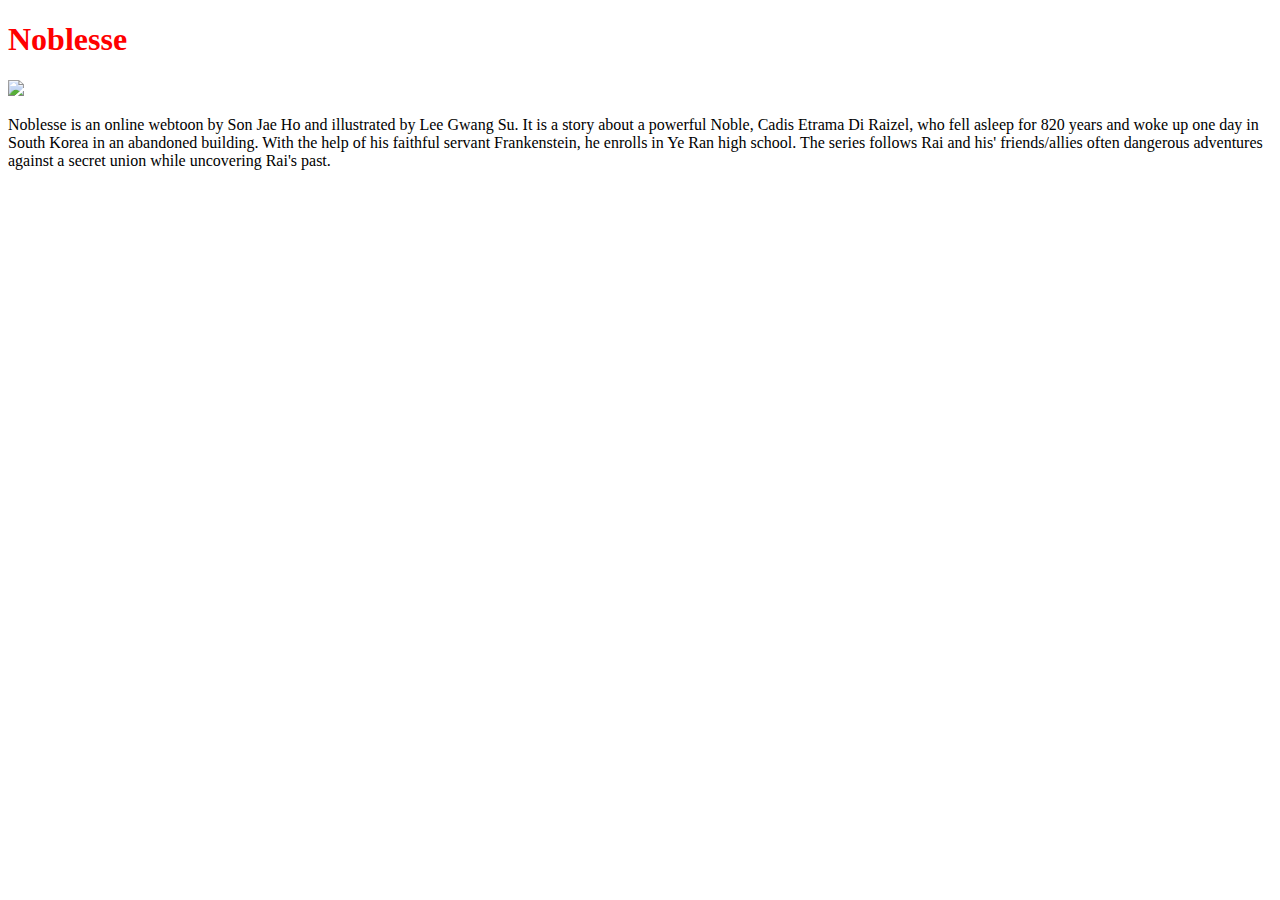
==== index.html @ c7cb3f70 "started" ====
<!DOCTYPE html>
<html lang="en">
  <head>
<meta charset="utf-8">
<link rel="stylesheet" href="style.css">
  </head>
  <body>
    <h1>Noblesse</h1>
  <img src="http://webtoons.static.naver.net/image/pc/promotion/noblesse/en_noblesse_ova_share.jpg?dt=2016020301" height="400">
  <p> Noblesse is an online webtoon by Son Jae Ho and illustrated by Lee Gwang Su. It is a story about a powerful Noble, Cadis Etrama Di Raizel, who fell asleep for 820 years and woke up one day in South Korea in an abandoned building. With the help of his faithful servant Frankenstein, he enrolls in Ye Ran high school. The series follows Rai and his' friends/allies often dangerous adventures against a secret union while uncovering Rai's past.</p>
  
  </body>
</html>
---- style.css ----
h1 {
  color: red;
}
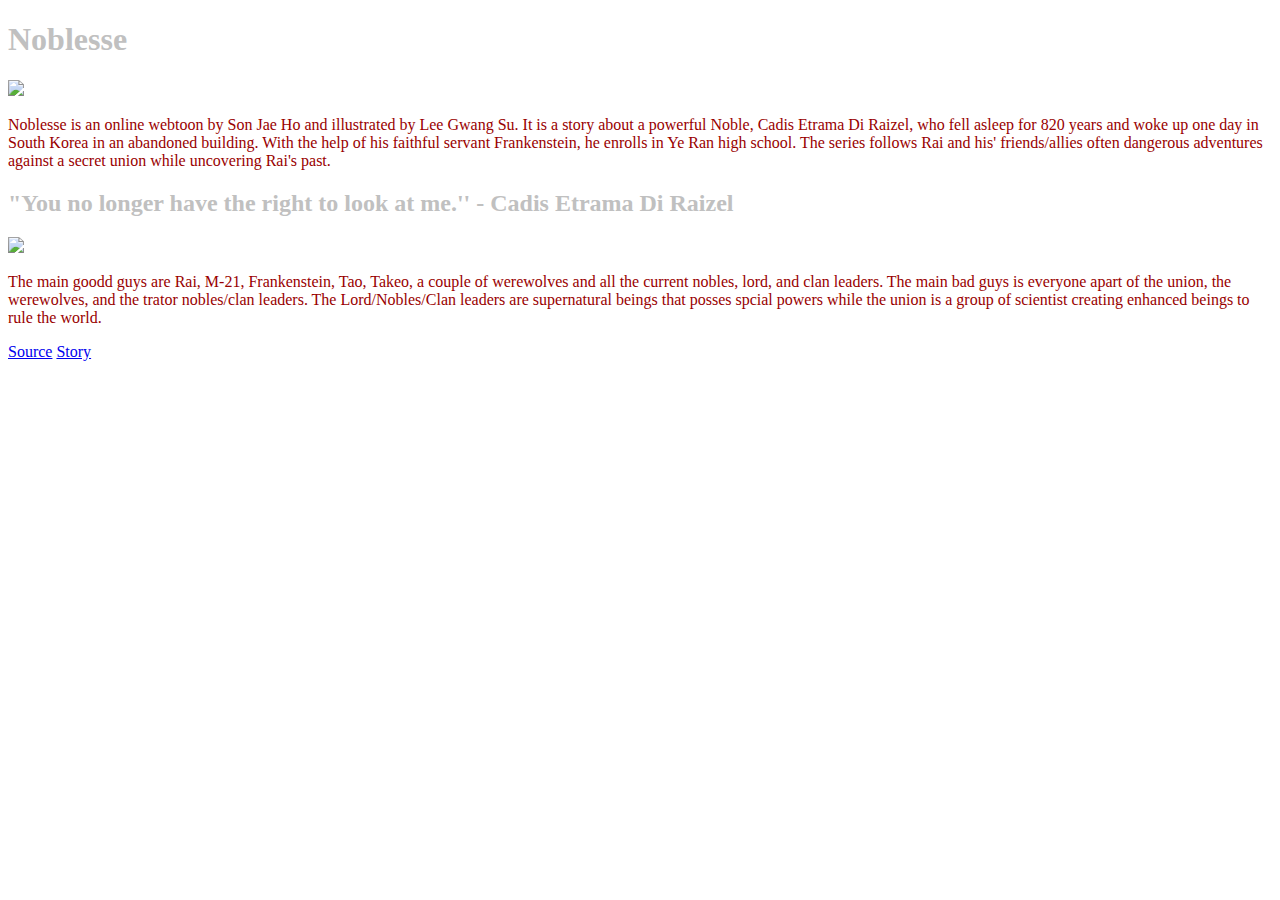
==== commit 1ccbc8c8: "Finishes page 1" ====
--- a/index.html
+++ b/index.html
@@ -8,6 +8,10 @@
     <h1>Noblesse</h1>
   <img src="http://webtoons.static.naver.net/image/pc/promotion/noblesse/en_noblesse_ova_share.jpg?dt=2016020301" height="400">
   <p> Noblesse is an online webtoon by Son Jae Ho and illustrated by Lee Gwang Su. It is a story about a powerful Noble, Cadis Etrama Di Raizel, who fell asleep for 820 years and woke up one day in South Korea in an abandoned building. With the help of his faithful servant Frankenstein, he enrolls in Ye Ran high school. The series follows Rai and his' friends/allies often dangerous adventures against a secret union while uncovering Rai's past.</p>
-  
-  </body>
+<h2>"You no longer have the right to look at me.'' - Cadis Etrama Di Raizel</h2>
+  <img src="http://pm1.narvii.com/6024/58b1acdd3eaad3691208de92f23e5a3a98fc5a0c_hq.jpg" height="400">
+  <p> The main goodd guys are Rai, M-21, Frankenstein, Tao, Takeo, a couple of werewolves and all the current nobles, lord, and clan leaders. The main bad guys is everyone apart of the union, the werewolves, and the trator nobles/clan leaders. The Lord/Nobles/Clan leaders are supernatural beings that posses spcial powers while the union is a group of scientist creating enhanced beings to rule the world.</p>
+  <a href="http://noblesse.wikia.com/wiki/Noblesse_Wiki">Source</a>
+  <a href="http://www.webtoons.com/en/fantasy/noblesse/list?title_no=87">Story</a>
+    </body>
 </html>
--- a/style.css
+++ b/style.css
@@ -1,3 +1,9 @@
 h1 {
-  color: red;
+  color: #c0c0c0;
 }
+p{
+  color: #990000;
+}
+h2{
+ color: #c0c0c0;
+}
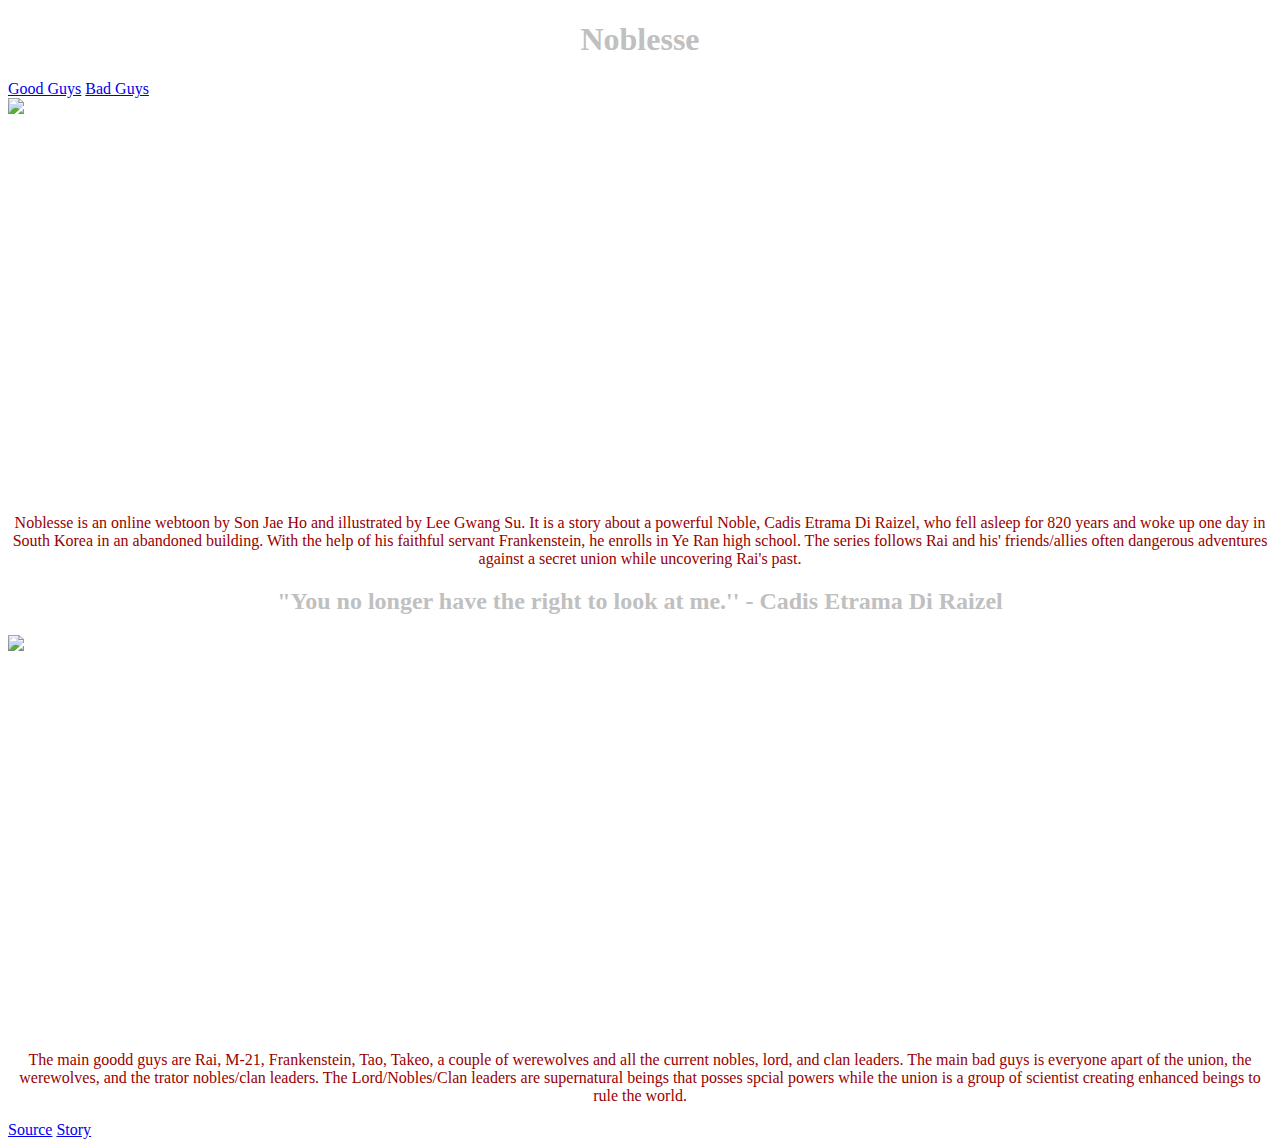
==== commit 4ba4ac72: "Finished Page 2 (The Good Guys)" ====
--- a/index.html
+++ b/index.html
@@ -6,6 +6,10 @@
   </head>
   <body>
     <h1>Noblesse</h1>
+  </nav>
+      <a href="GoodGuys.html">Good Guys</a>
+      <a href="BadGuys.html">Bad Guys</a>
+      <nav>
   <img src="http://webtoons.static.naver.net/image/pc/promotion/noblesse/en_noblesse_ova_share.jpg?dt=2016020301" height="400">
   <p> Noblesse is an online webtoon by Son Jae Ho and illustrated by Lee Gwang Su. It is a story about a powerful Noble, Cadis Etrama Di Raizel, who fell asleep for 820 years and woke up one day in South Korea in an abandoned building. With the help of his faithful servant Frankenstein, he enrolls in Ye Ran high school. The series follows Rai and his' friends/allies often dangerous adventures against a secret union while uncovering Rai's past.</p>
 <h2>"You no longer have the right to look at me.'' - Cadis Etrama Di Raizel</h2>
--- a/style.css
+++ b/style.css
@@ -1,9 +1,21 @@
 h1 {
   color: #c0c0c0;
+  text-align: center;
 }
 p{
   color: #990000;
+  text-align: center;
 }
 h2{
  color: #c0c0c0;
+ text-align: center;
 }
+img{
+  display: block;
+   margin-left: auto;
+   margin-right: auto;
+}
+h3{
+  color:#800000;
+  text-align: center;
+}
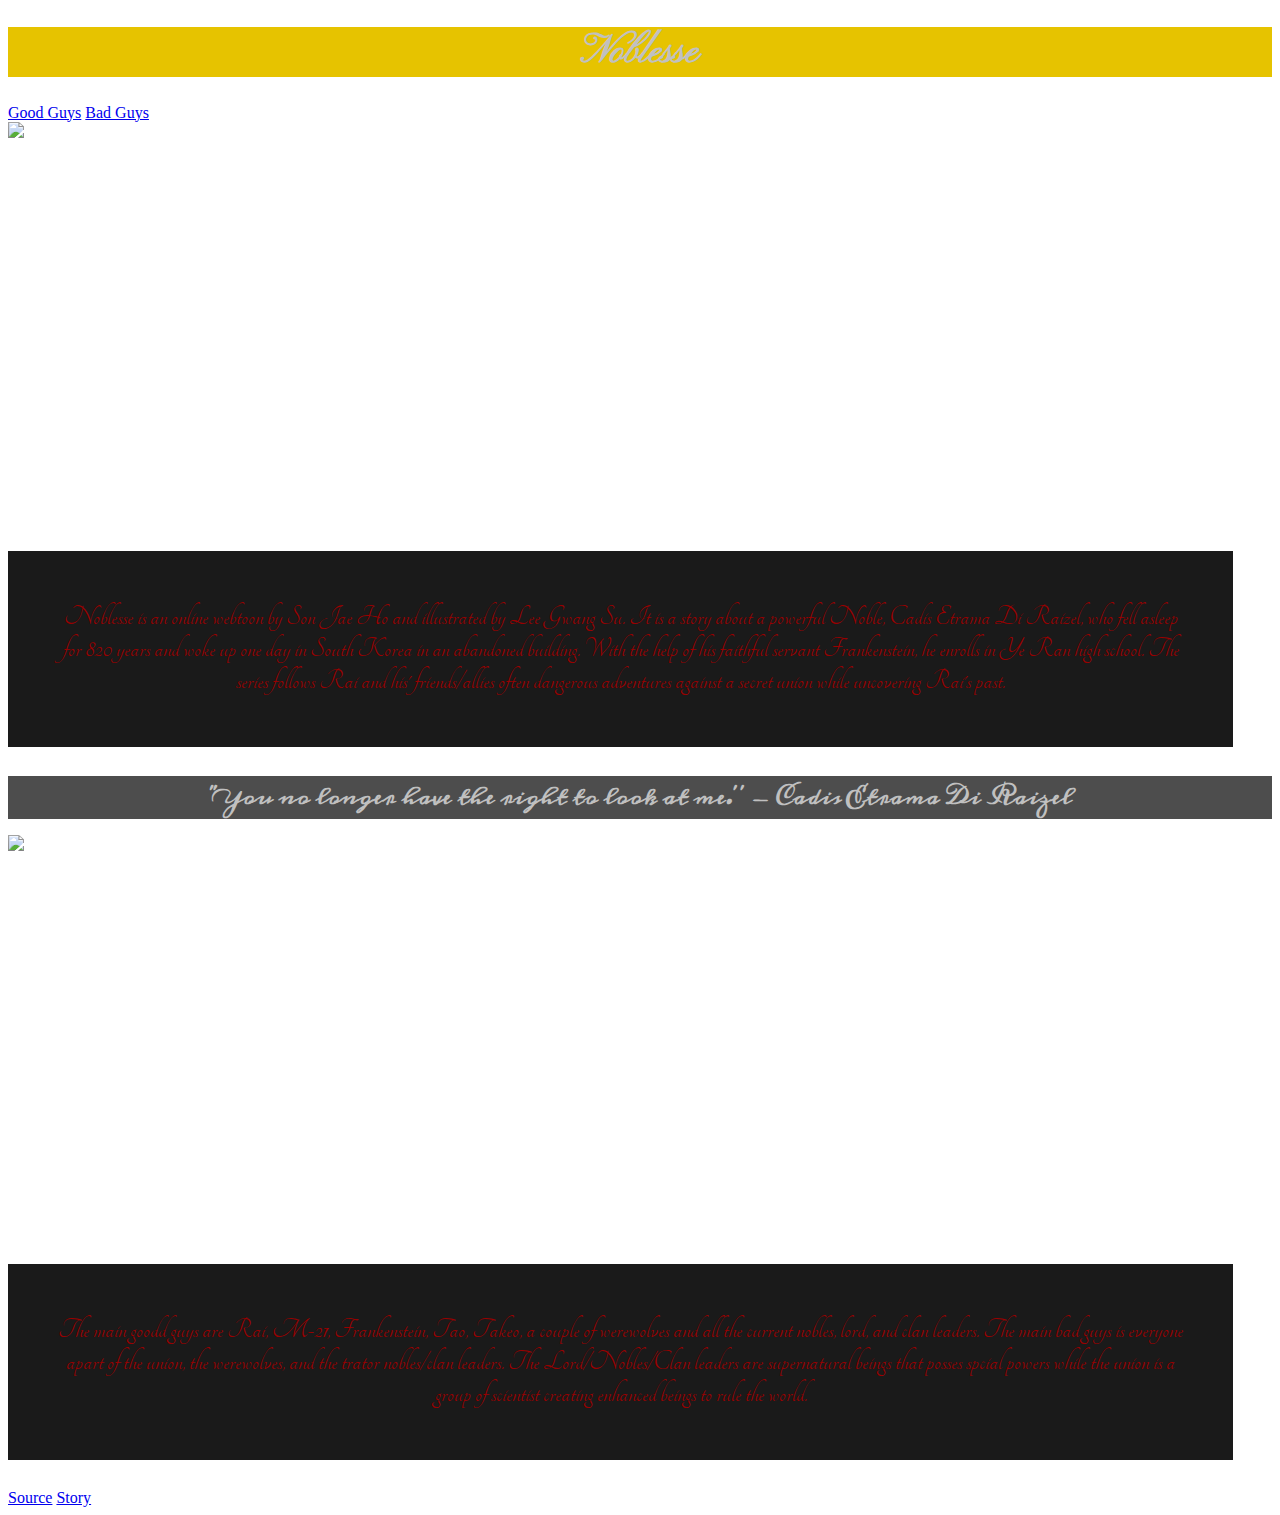
==== commit 8ed9e11b: "finished" ====
--- a/index.html
+++ b/index.html
@@ -11,11 +11,14 @@
       <a href="BadGuys.html">Bad Guys</a>
       <nav>
   <img src="http://webtoons.static.naver.net/image/pc/promotion/noblesse/en_noblesse_ova_share.jpg?dt=2016020301" height="400">
+<div id="Cen">
   <p> Noblesse is an online webtoon by Son Jae Ho and illustrated by Lee Gwang Su. It is a story about a powerful Noble, Cadis Etrama Di Raizel, who fell asleep for 820 years and woke up one day in South Korea in an abandoned building. With the help of his faithful servant Frankenstein, he enrolls in Ye Ran high school. The series follows Rai and his' friends/allies often dangerous adventures against a secret union while uncovering Rai's past.</p>
+</div>
 <h2>"You no longer have the right to look at me.'' - Cadis Etrama Di Raizel</h2>
   <img src="http://pm1.narvii.com/6024/58b1acdd3eaad3691208de92f23e5a3a98fc5a0c_hq.jpg" height="400">
   <p> The main goodd guys are Rai, M-21, Frankenstein, Tao, Takeo, a couple of werewolves and all the current nobles, lord, and clan leaders. The main bad guys is everyone apart of the union, the werewolves, and the trator nobles/clan leaders. The Lord/Nobles/Clan leaders are supernatural beings that posses spcial powers while the union is a group of scientist creating enhanced beings to rule the world.</p>
   <a href="http://noblesse.wikia.com/wiki/Noblesse_Wiki">Source</a>
   <a href="http://www.webtoons.com/en/fantasy/noblesse/list?title_no=87">Story</a>
+
     </body>
 </html>
--- a/style.css
+++ b/style.css
@@ -1,21 +1,38 @@
+@import 'https://fonts.googleapis.com/css?family=Kristi|Meddon|Pinyon+Script|Tangerine';
 h1 {
   color: #c0c0c0;
   text-align: center;
+  background-color: #e6c300;
+  font-family: 'Pinyon Script', cursive;
+  font-size: 40px;
 }
 p{
   color: #990000;
   text-align: center;
+  background-color: #1a1a1a;
+  border: 300px #e60000;
+padding: 50px;
+width: 1125px;
+font-family: 'Tangerine', cursive;
+font-size: 29px;
 }
 h2{
  color: #c0c0c0;
  text-align: center;
+ background-color: #4d4d4d;
+ font-family: 'Meddon', cursive;
+ font-size: 20px;
 }
 img{
   display: block;
    margin-left: auto;
    margin-right: auto;
+
 }
 h3{
   color:#800000;
   text-align: center;
+  background-color: #000000;
+  font-family: 'Kristi', cursive;
+  font-size: 40px;
 }
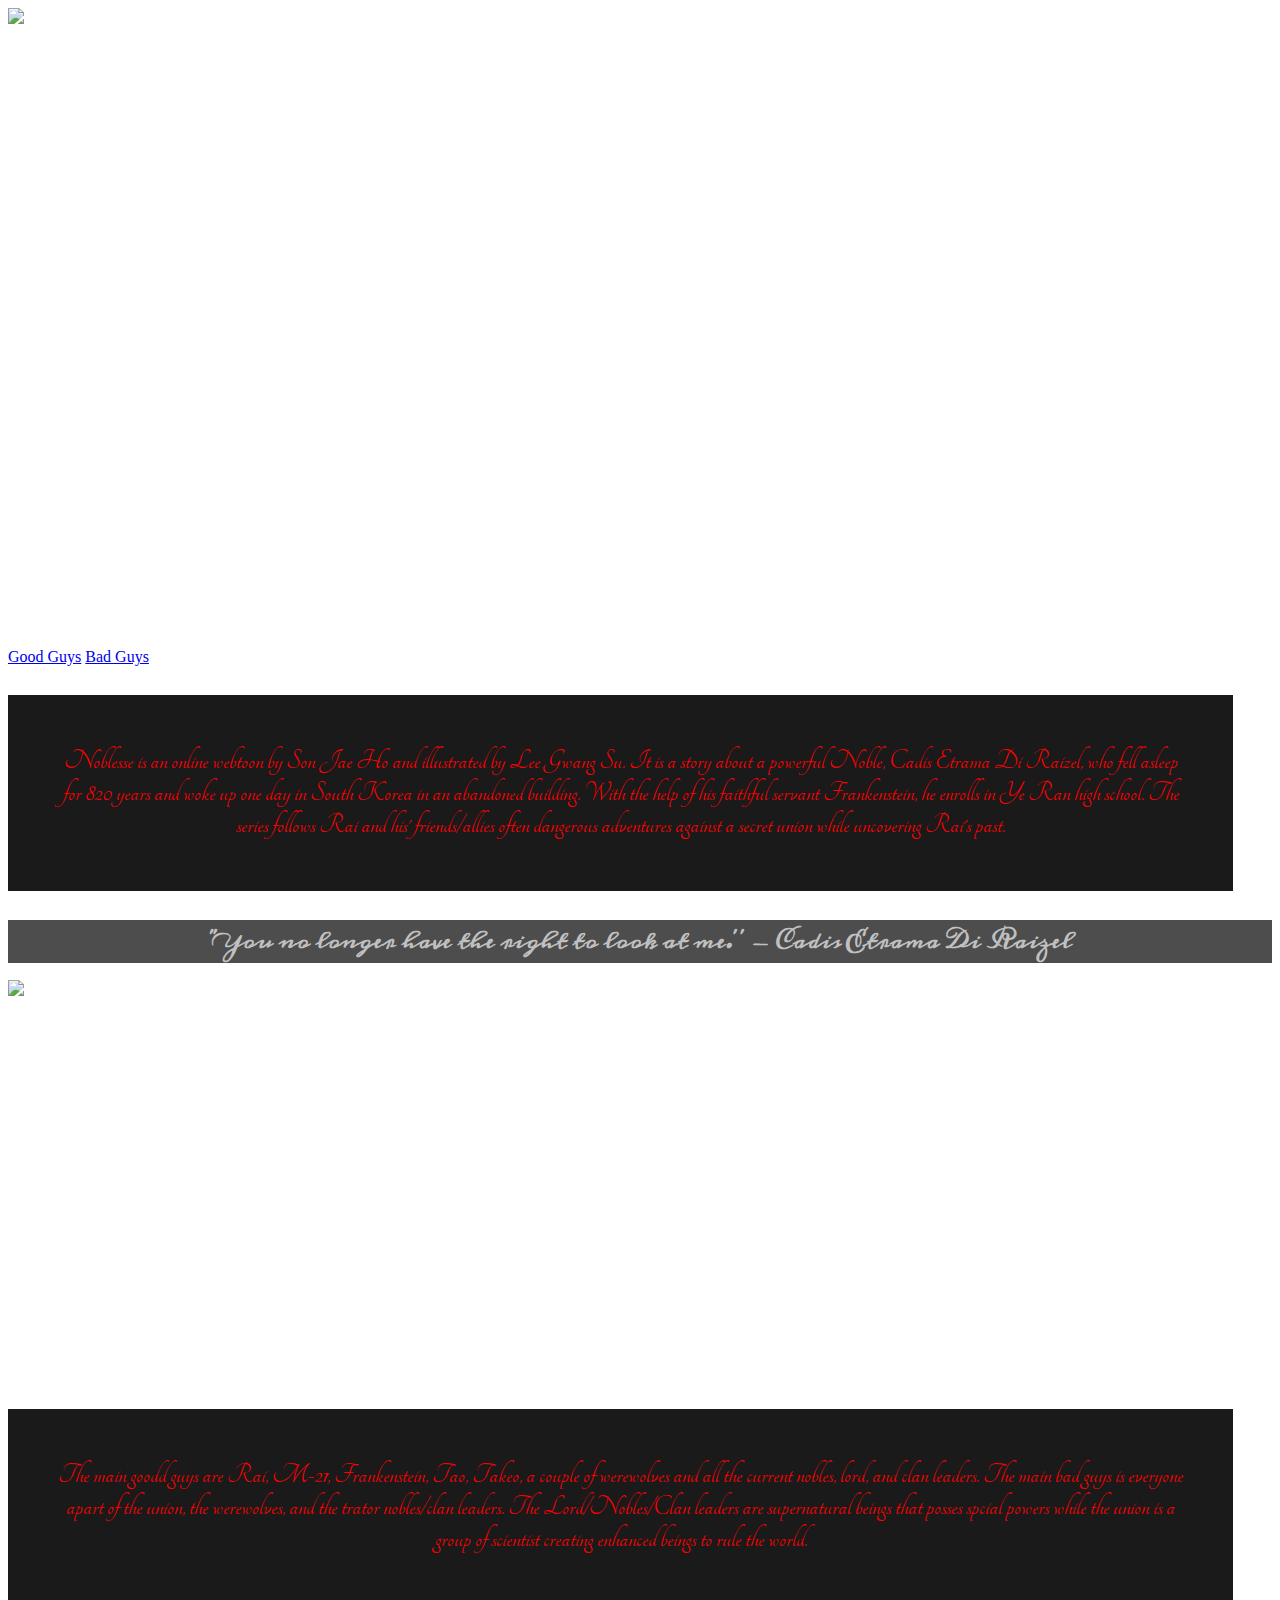
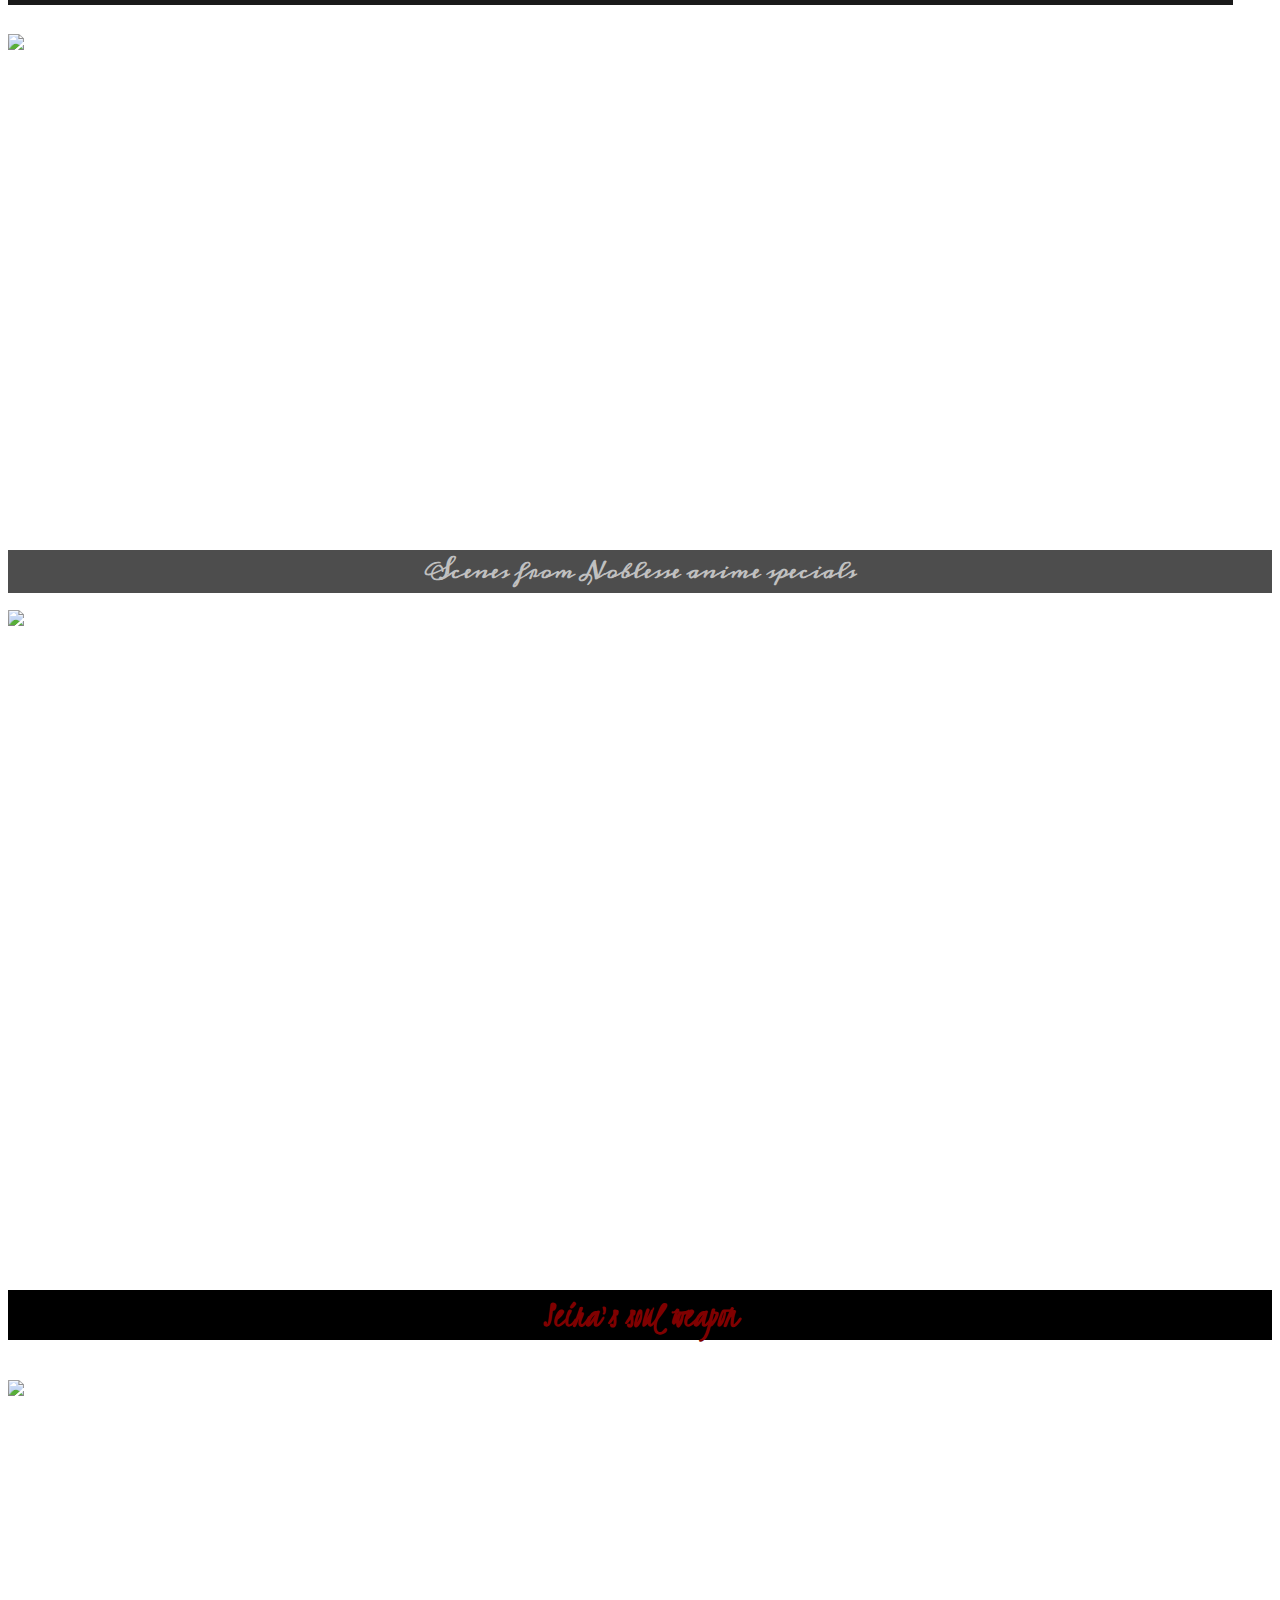
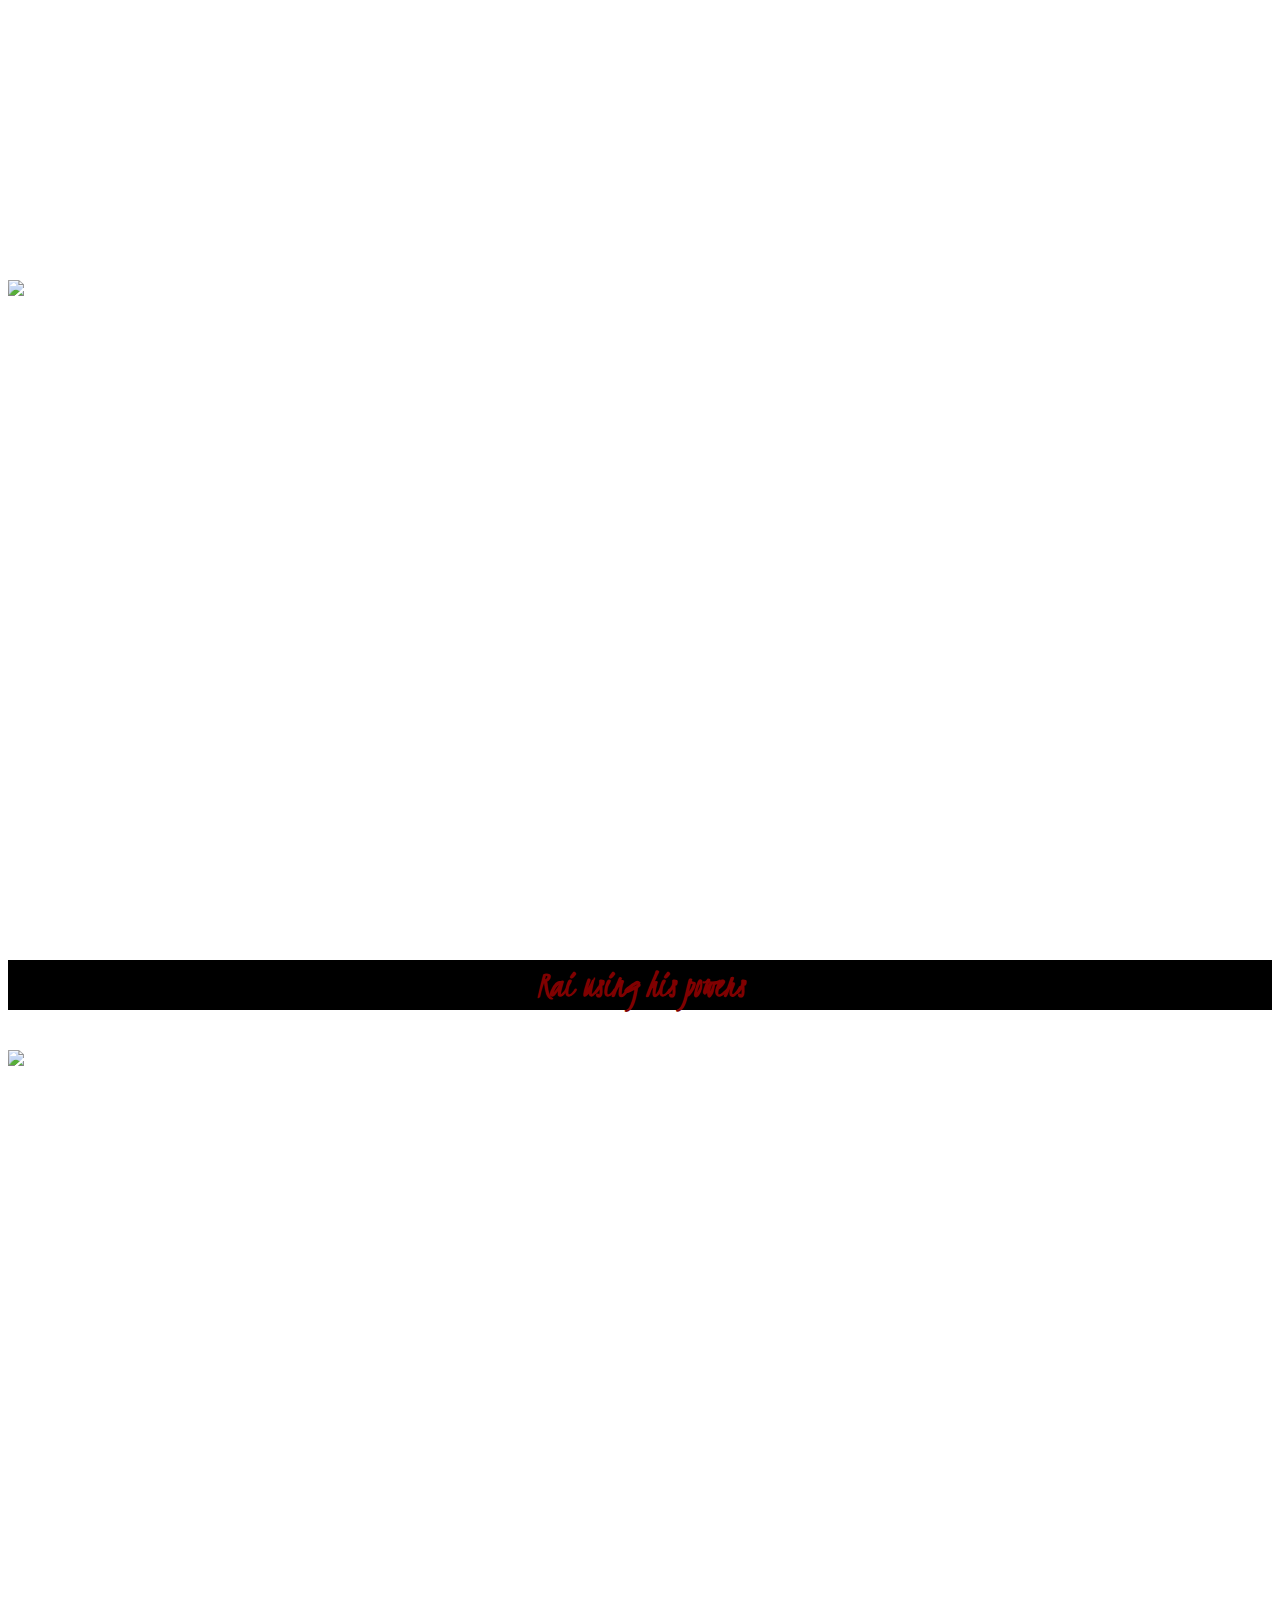
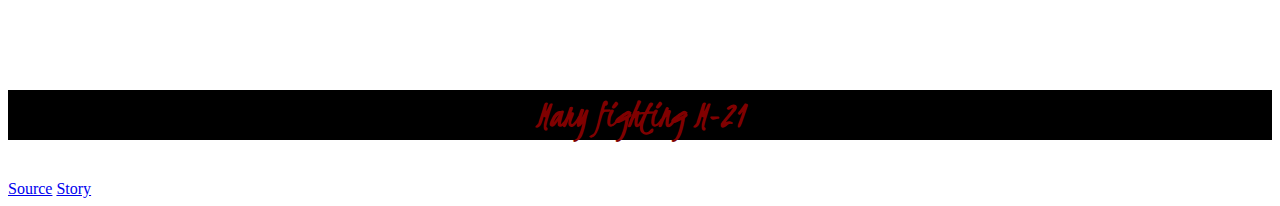
==== commit 566d5228: "Editing" ====
--- a/index.html
+++ b/index.html
@@ -5,20 +5,27 @@
 <link rel="stylesheet" href="style.css">
   </head>
   <body>
-    <h1>Noblesse</h1>
+    <img src="https://myanimelist.cdn-dena.com/s/common/uploaded_files/1455171870-74365575d331388eb75c459b0d75927e.gif" height="640">
   </nav>
       <a href="GoodGuys.html">Good Guys</a>
-      <a href="BadGuys.html">Bad Guys</a>
-      <nav>
-  <img src="http://webtoons.static.naver.net/image/pc/promotion/noblesse/en_noblesse_ova_share.jpg?dt=2016020301" height="400">
+      <a href="BadGuys.html">Bad Guys</a>      <nav>
+
 <div id="Cen">
   <p> Noblesse is an online webtoon by Son Jae Ho and illustrated by Lee Gwang Su. It is a story about a powerful Noble, Cadis Etrama Di Raizel, who fell asleep for 820 years and woke up one day in South Korea in an abandoned building. With the help of his faithful servant Frankenstein, he enrolls in Ye Ran high school. The series follows Rai and his' friends/allies often dangerous adventures against a secret union while uncovering Rai's past.</p>
 </div>
 <h2>"You no longer have the right to look at me.'' - Cadis Etrama Di Raizel</h2>
   <img src="http://pm1.narvii.com/6024/58b1acdd3eaad3691208de92f23e5a3a98fc5a0c_hq.jpg" height="400">
   <p> The main goodd guys are Rai, M-21, Frankenstein, Tao, Takeo, a couple of werewolves and all the current nobles, lord, and clan leaders. The main bad guys is everyone apart of the union, the werewolves, and the trator nobles/clan leaders. The Lord/Nobles/Clan leaders are supernatural beings that posses spcial powers while the union is a group of scientist creating enhanced beings to rule the world.</p>
+<img src="http://data.whicdn.com/images/223385326/large.gif" height="500">
+<h2>Scenes from Noblesse anime specials</h2>
+  <img src="http://cloud-3.steamusercontent.com/ugc/278471138320727235/49FBE9D94543DFF3067184989310FBE88E2F5840/" height="640">
+  <h3>Seira's soul weapon</h3>
+  <img src="http://data.whicdn.com/images/223385314/large.gif" height="500">
+  <img src="http://data.whicdn.com/images/210843057/large.gif" height="640">
+  <h3>Rai using his powers</h3>
+  <img src="http://data.whicdn.com/images/223925641/large.gif" height="600">
+  <h3>Mary fighting M-21</h3>
   <a href="http://noblesse.wikia.com/wiki/Noblesse_Wiki">Source</a>
   <a href="http://www.webtoons.com/en/fantasy/noblesse/list?title_no=87">Story</a>
-
     </body>
 </html>
--- a/style.css
+++ b/style.css
@@ -7,7 +7,7 @@
   font-size: 40px;
 }
 p{
-  color: #990000;
+  color: #ff0000;
   text-align: center;
   background-color: #1a1a1a;
   border: 300px #e60000;
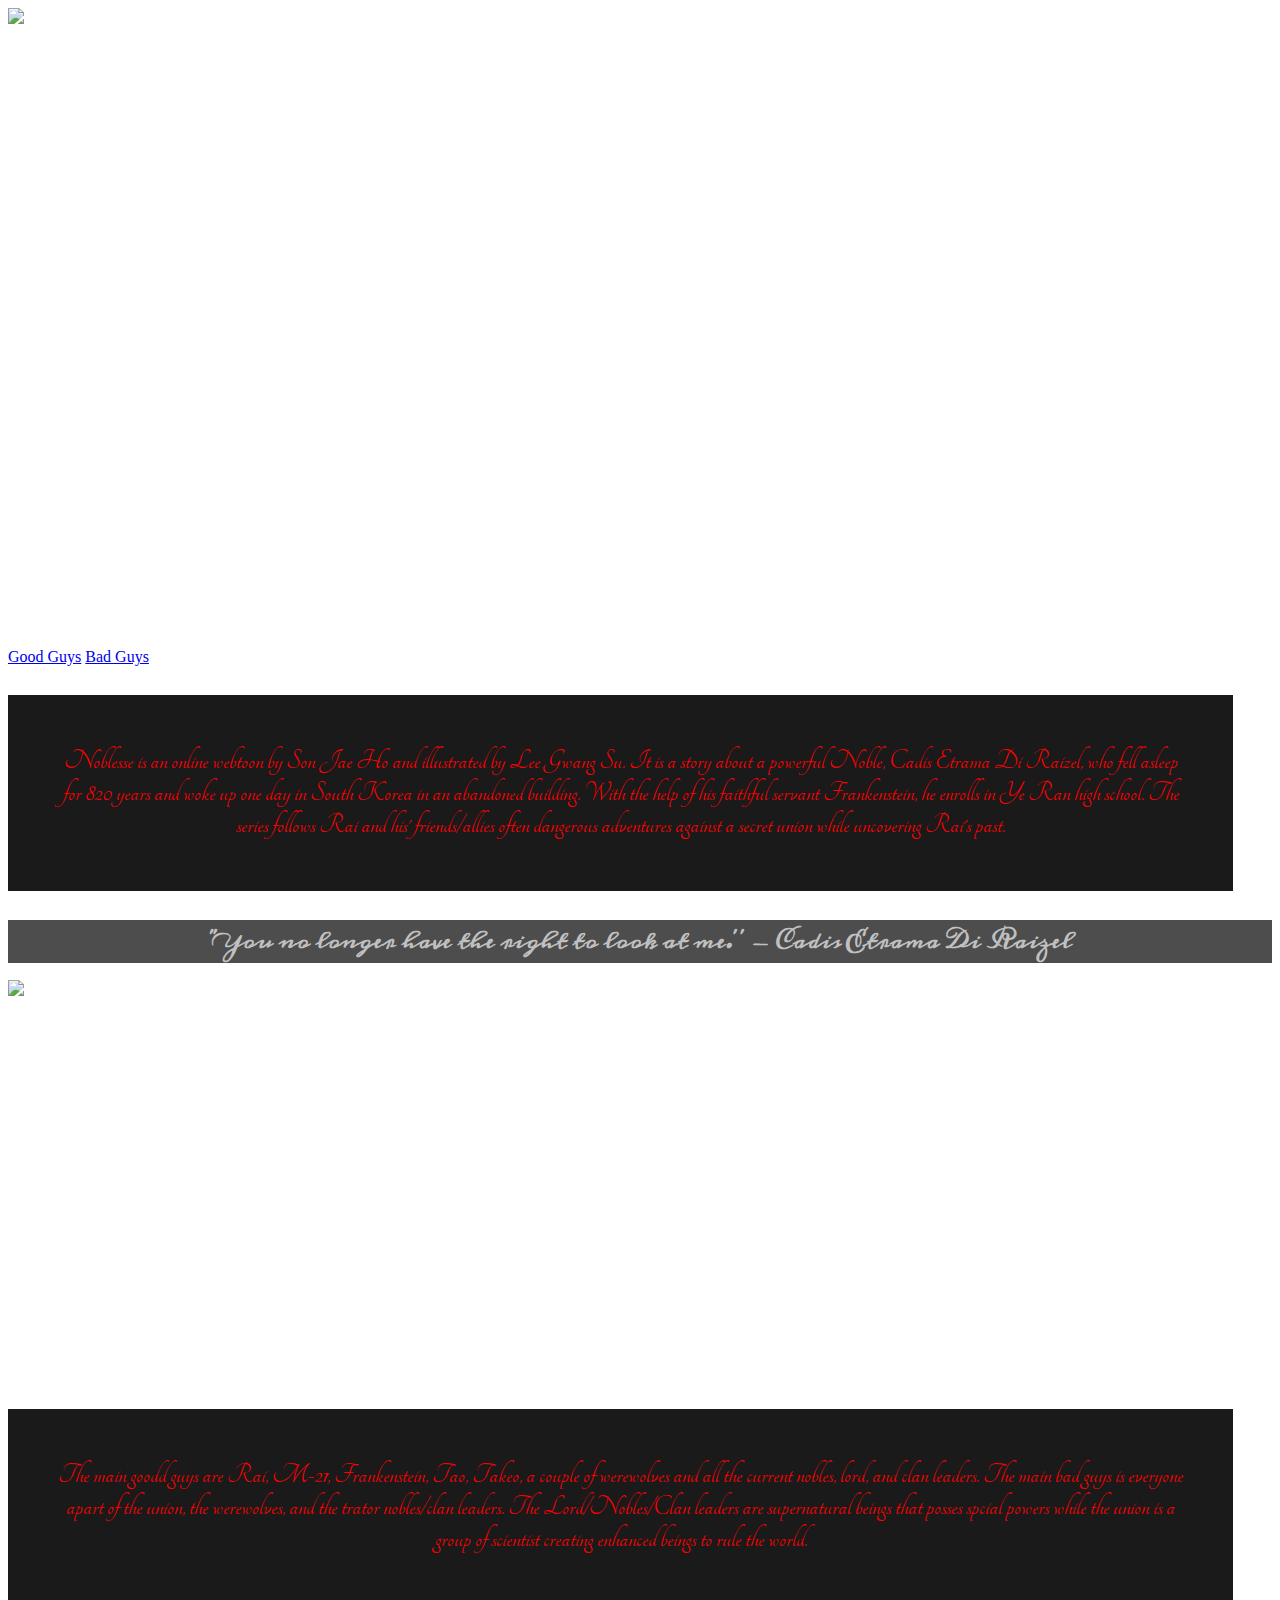
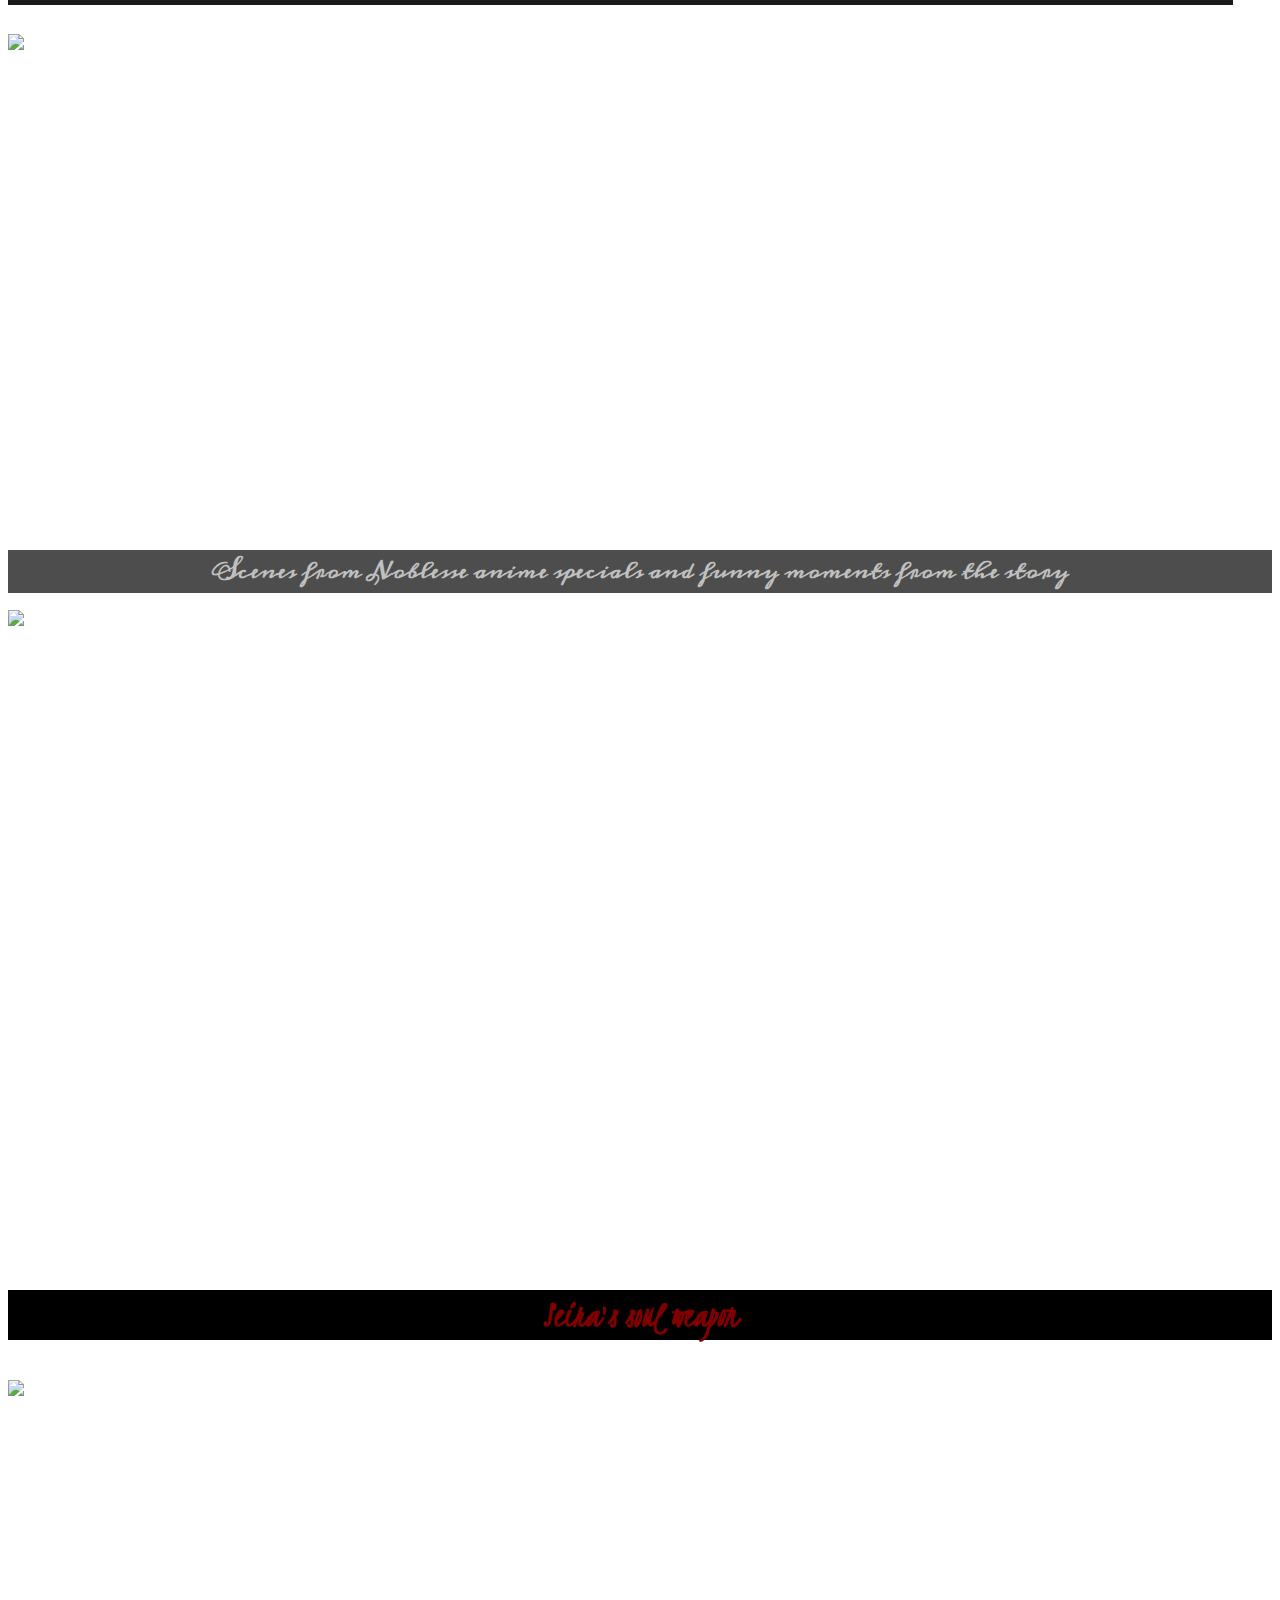
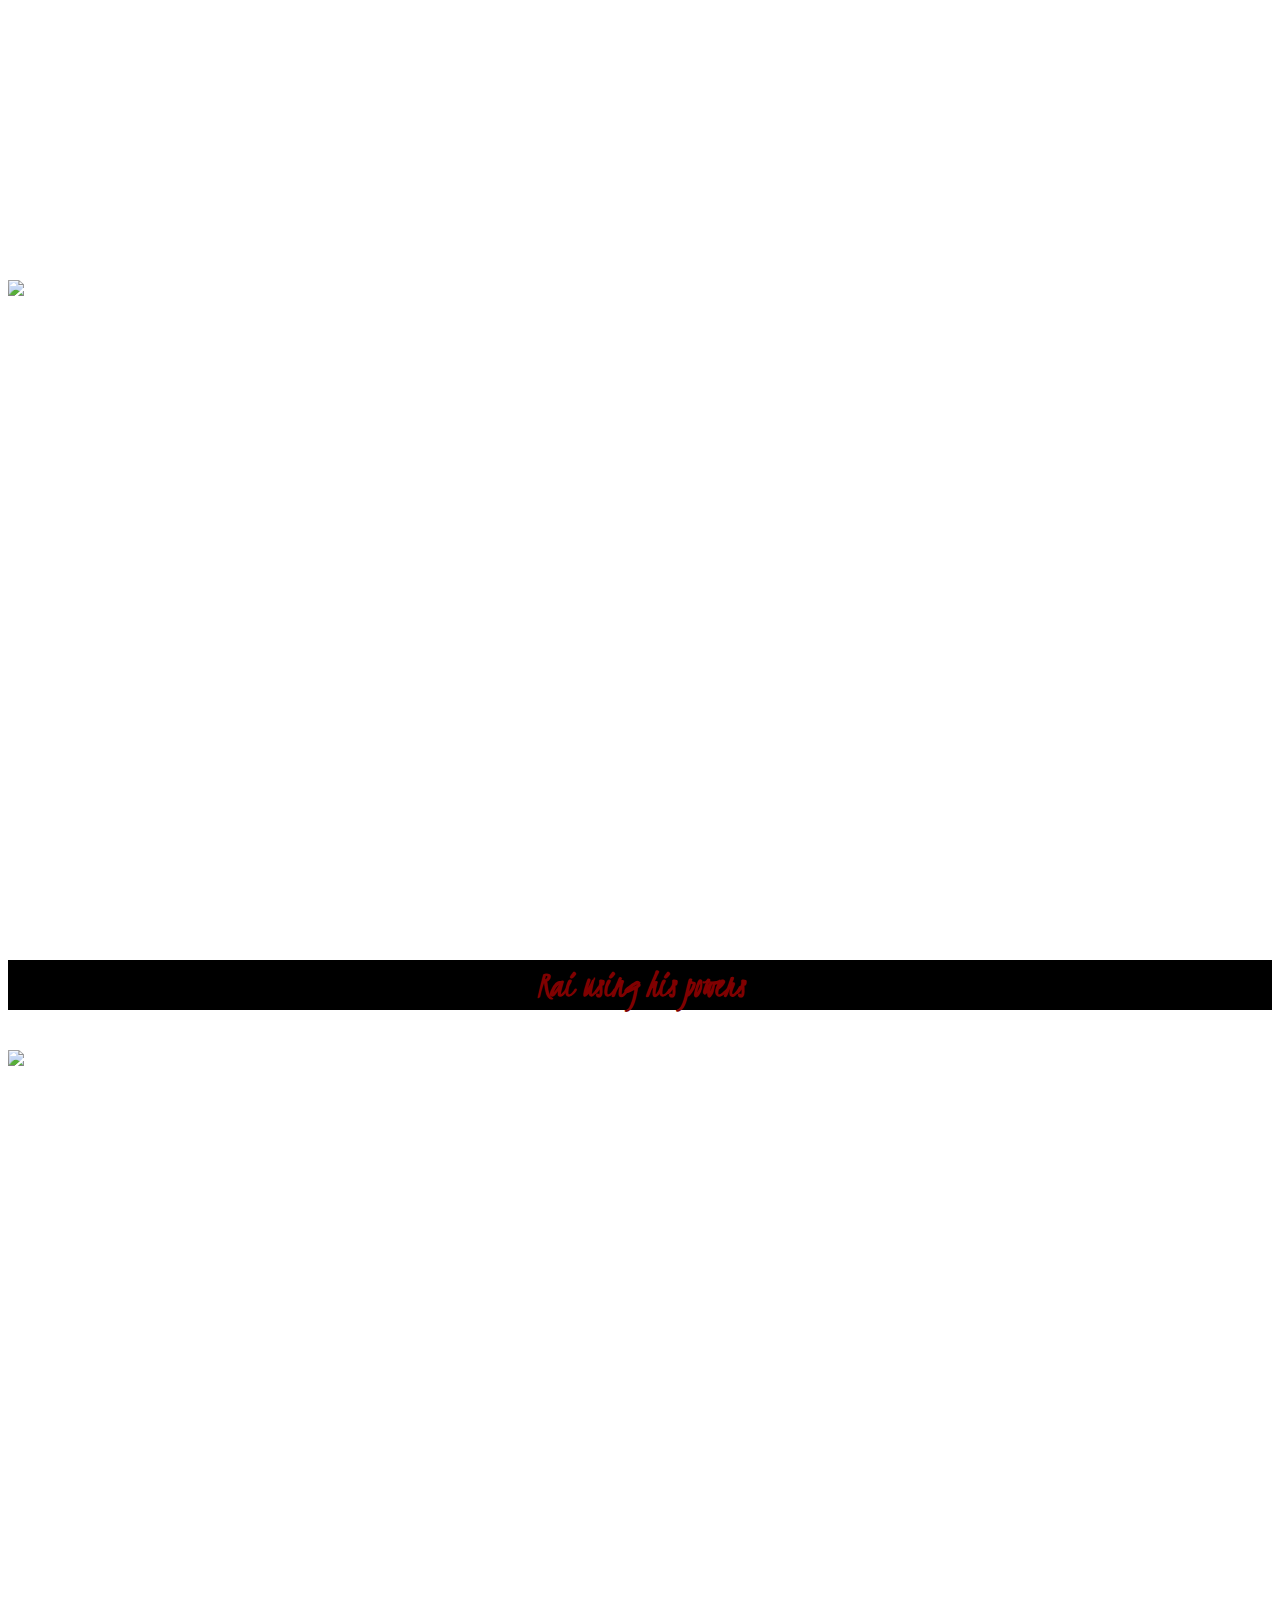
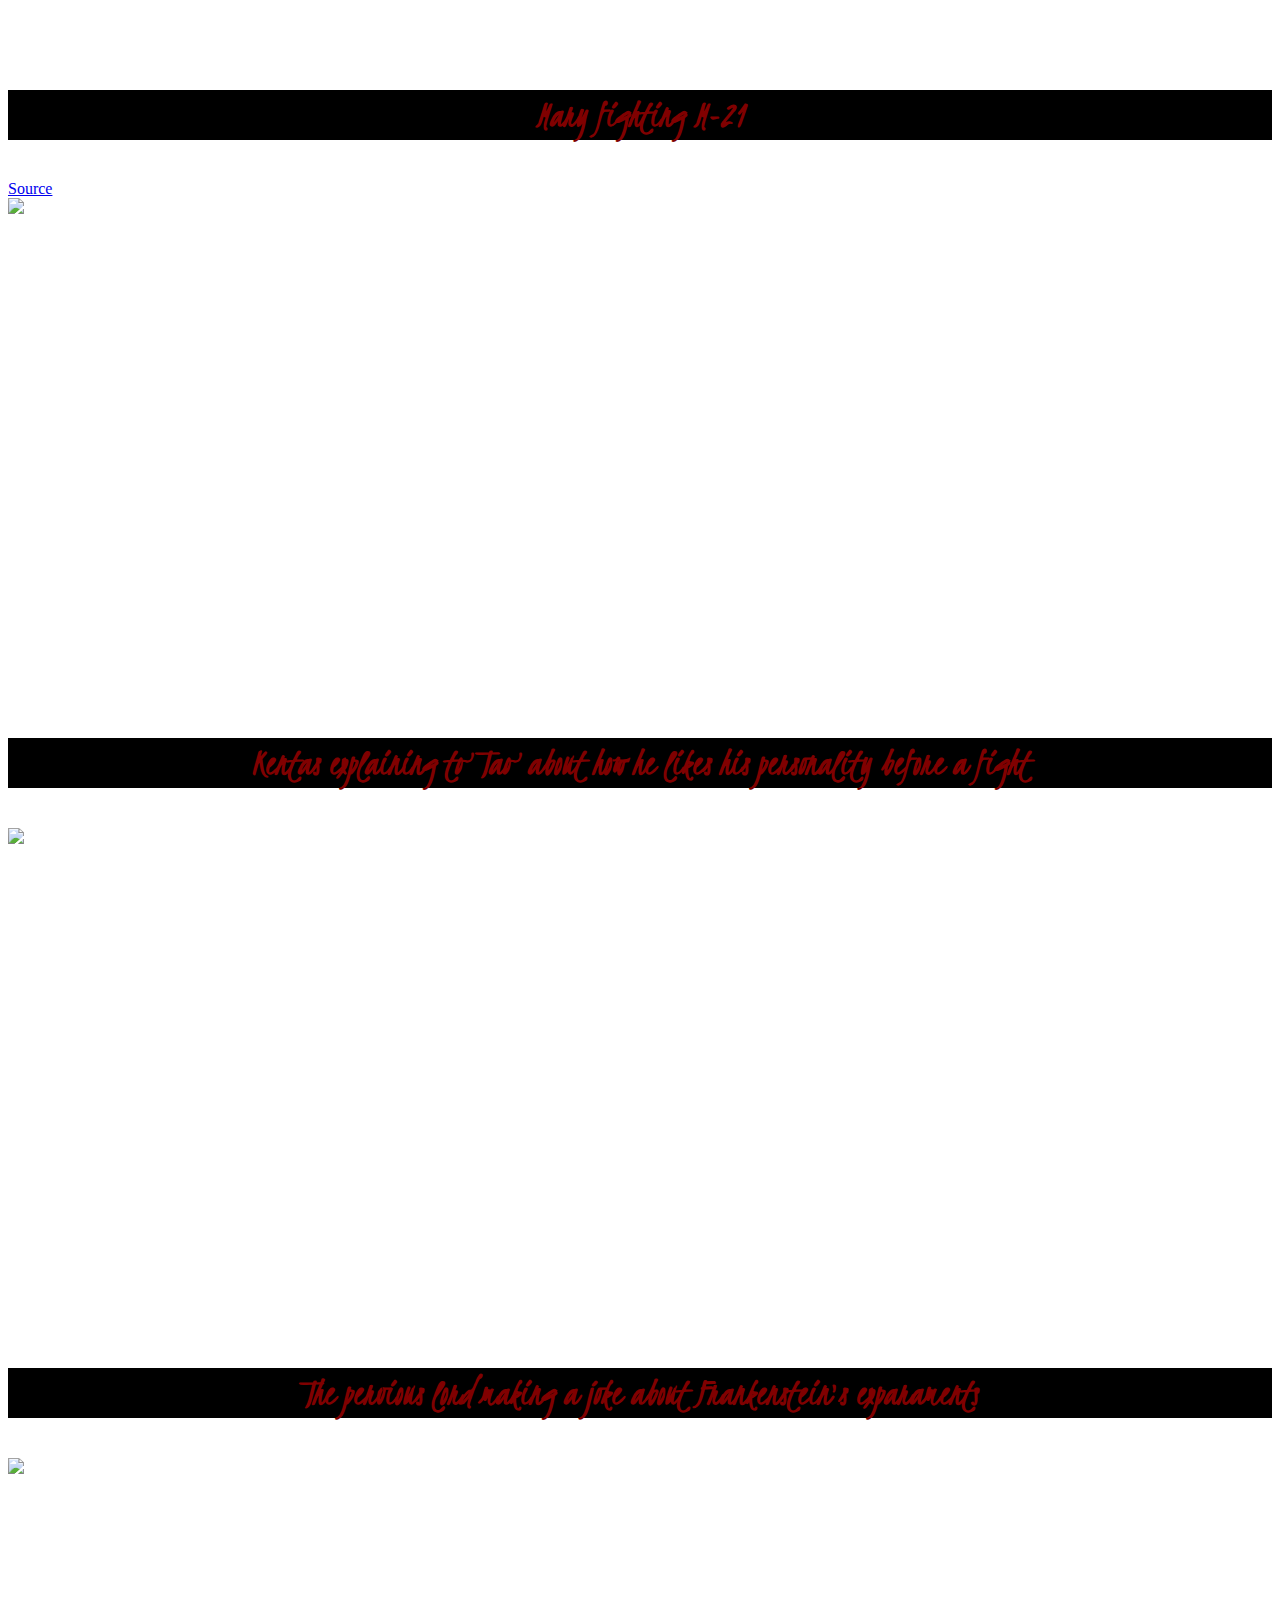
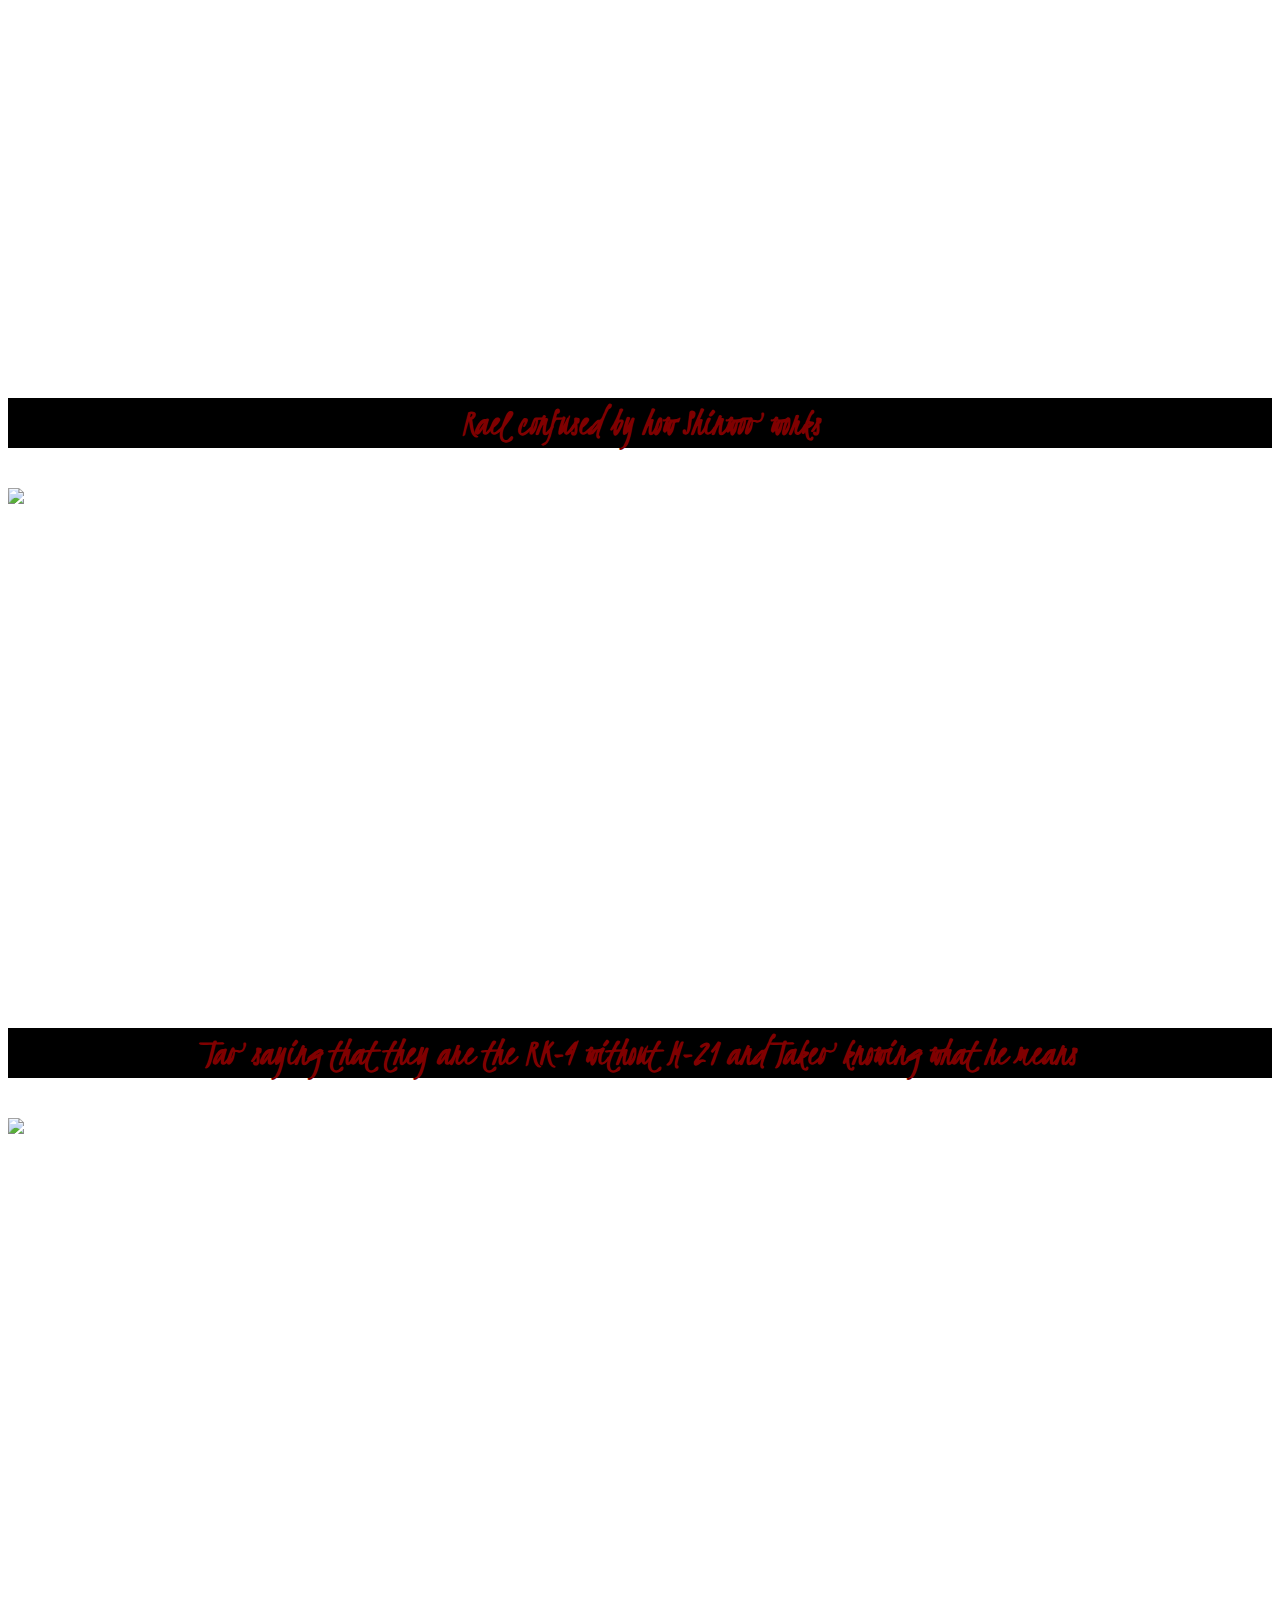
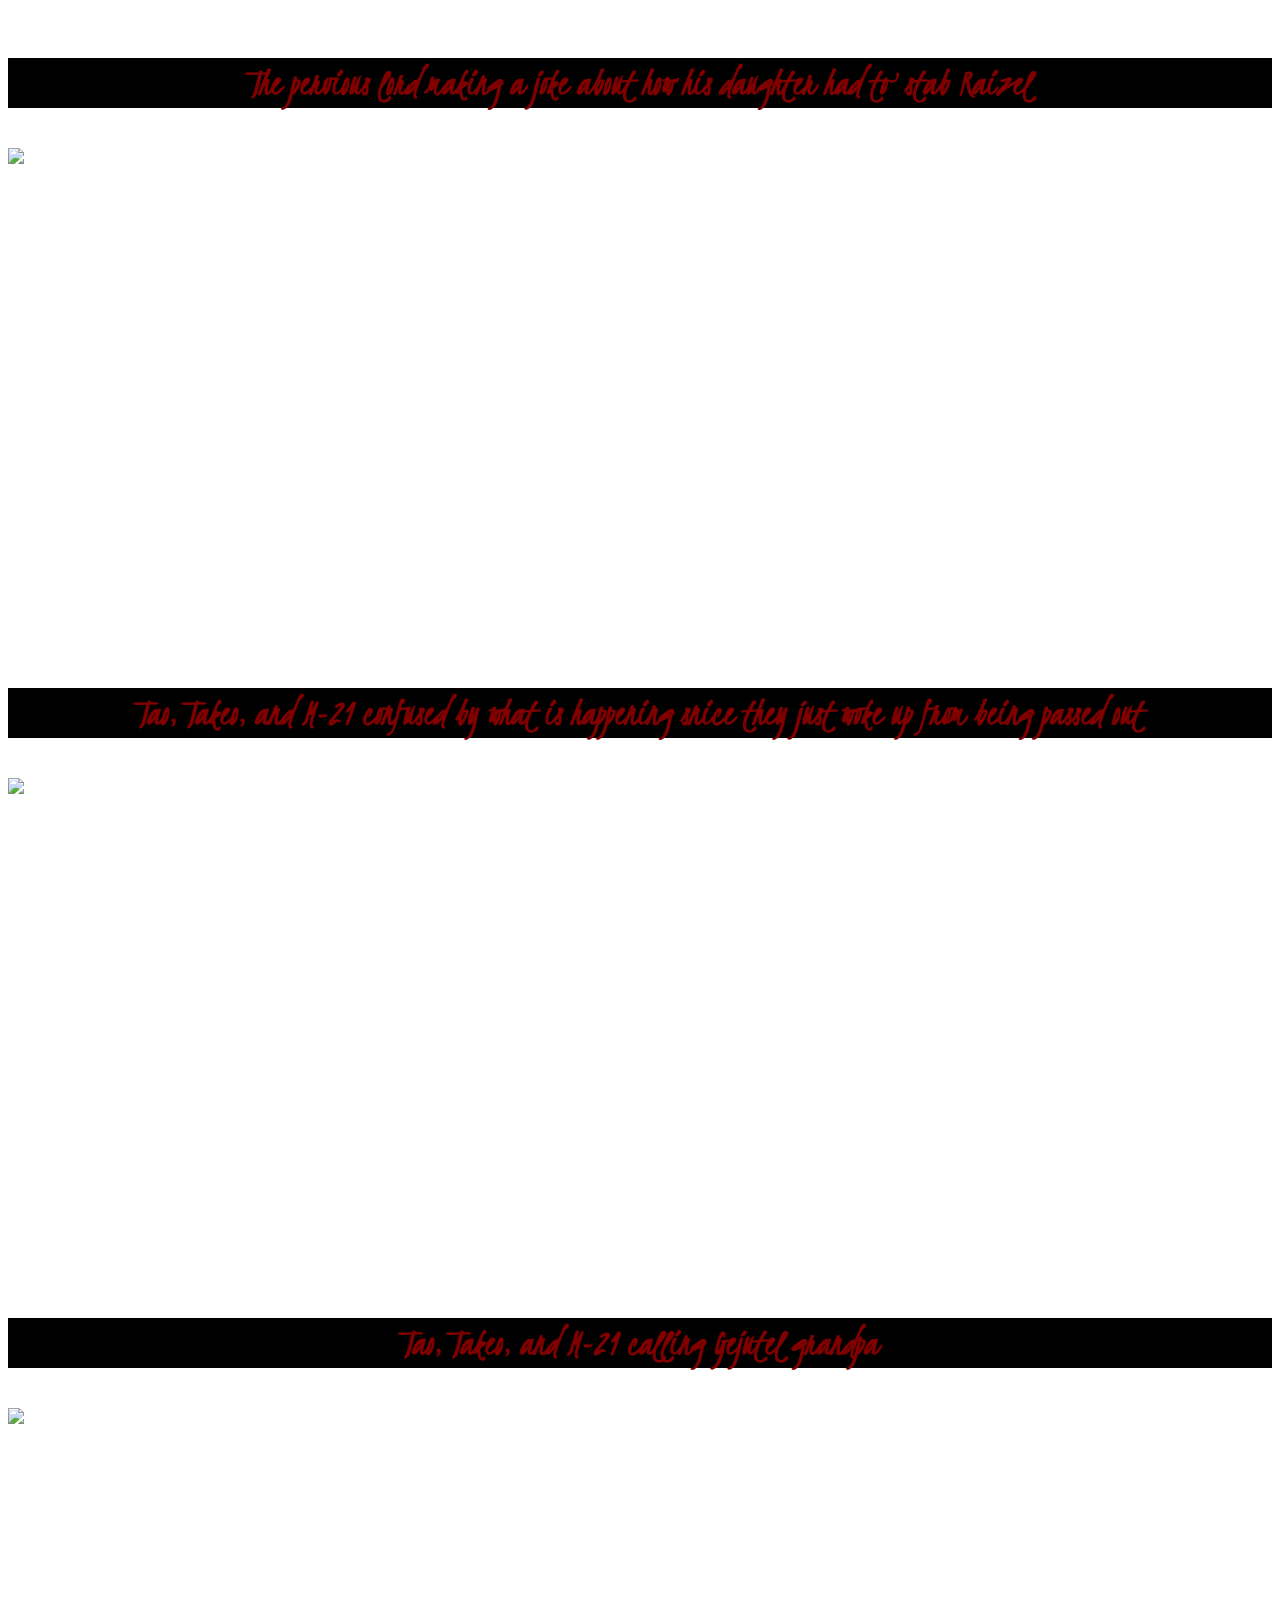
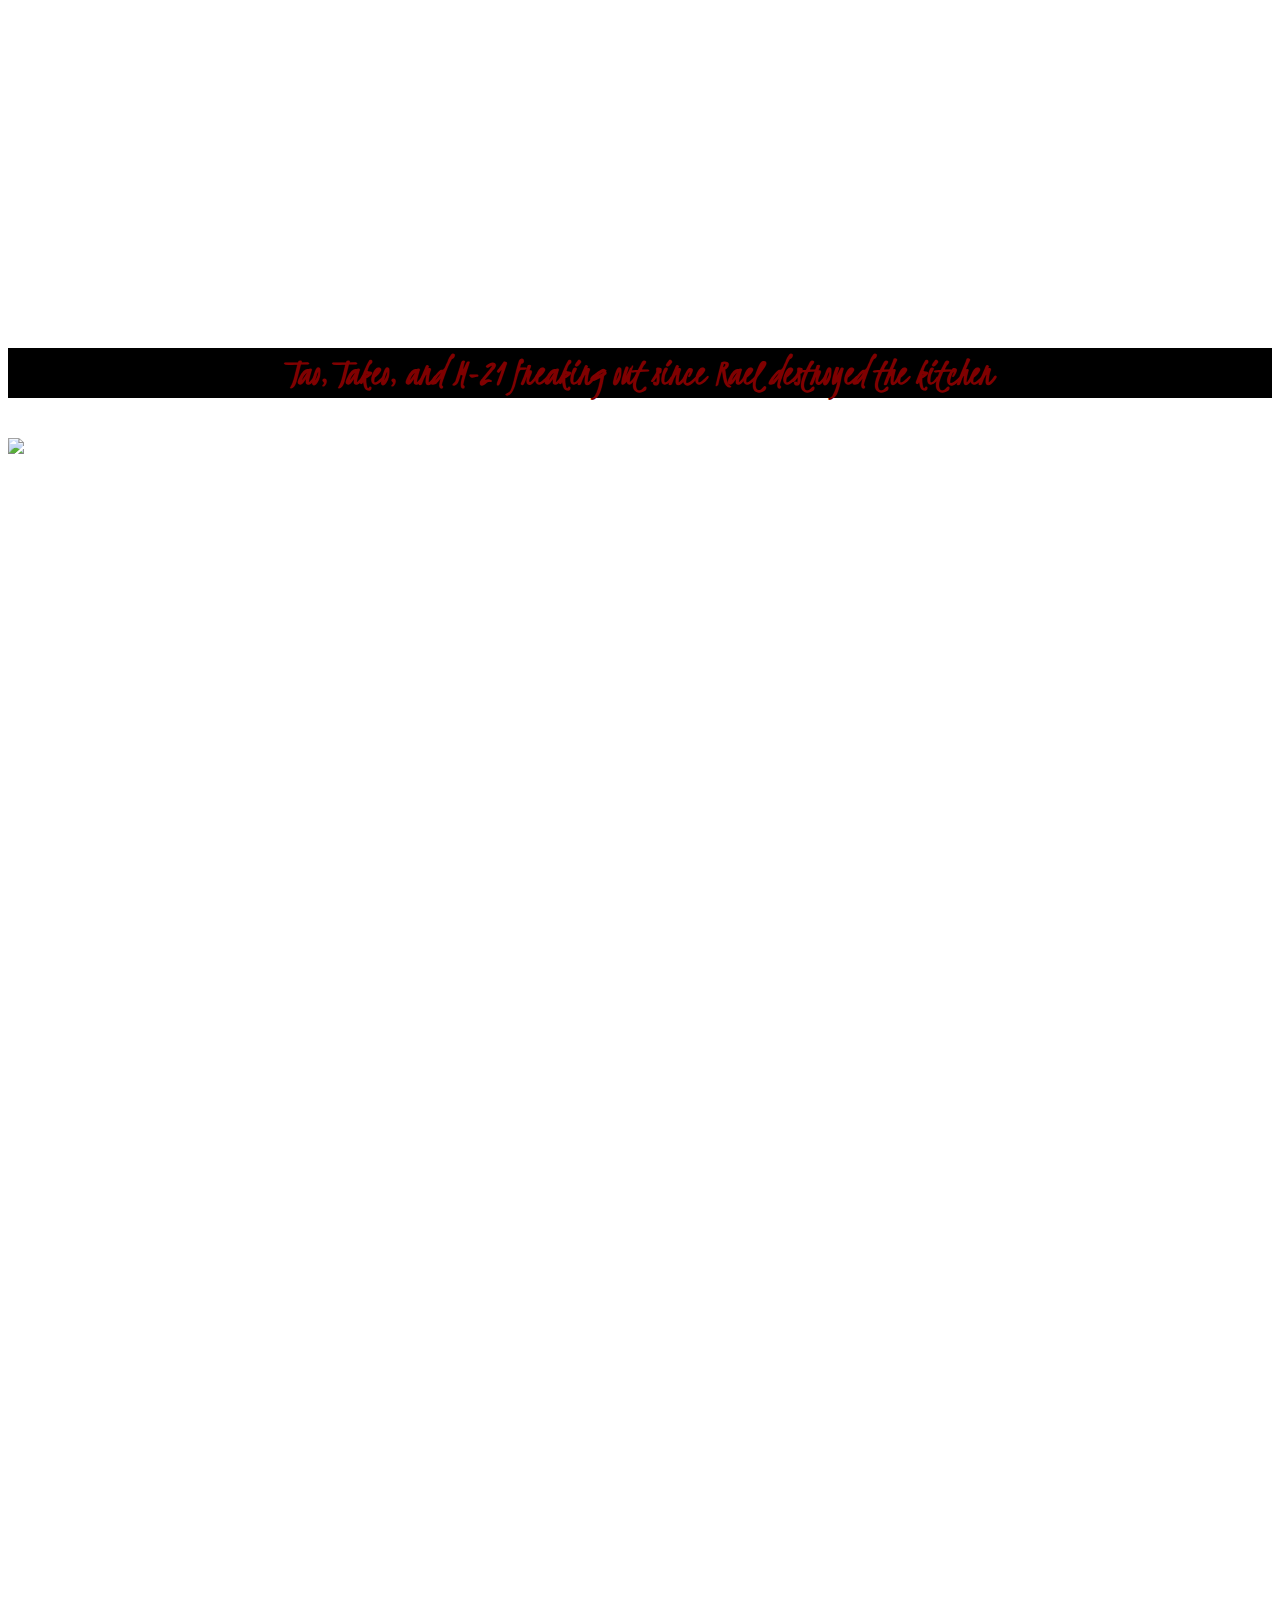
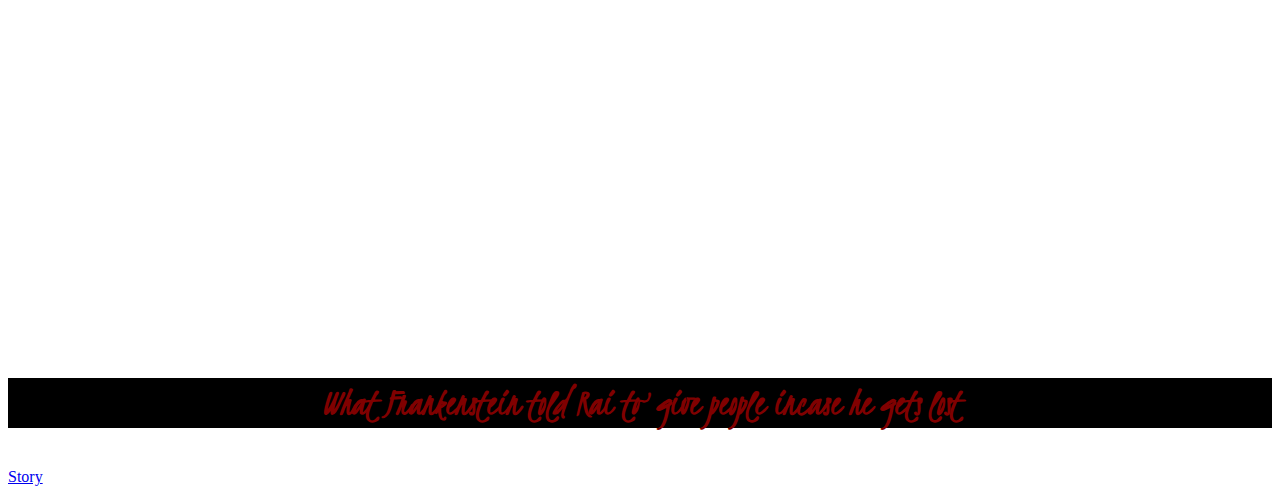
==== commit 421d2d7e: "added to the first page" ====
--- a/index.html
+++ b/index.html
@@ -17,7 +17,7 @@
   <img src="http://pm1.narvii.com/6024/58b1acdd3eaad3691208de92f23e5a3a98fc5a0c_hq.jpg" height="400">
   <p> The main goodd guys are Rai, M-21, Frankenstein, Tao, Takeo, a couple of werewolves and all the current nobles, lord, and clan leaders. The main bad guys is everyone apart of the union, the werewolves, and the trator nobles/clan leaders. The Lord/Nobles/Clan leaders are supernatural beings that posses spcial powers while the union is a group of scientist creating enhanced beings to rule the world.</p>
 <img src="http://data.whicdn.com/images/223385326/large.gif" height="500">
-<h2>Scenes from Noblesse anime specials</h2>
+<h2>Scenes from Noblesse anime specials and funny moments from the story</h2>
   <img src="http://cloud-3.steamusercontent.com/ugc/278471138320727235/49FBE9D94543DFF3067184989310FBE88E2F5840/" height="640">
   <h3>Seira's soul weapon</h3>
   <img src="http://data.whicdn.com/images/223385314/large.gif" height="500">
@@ -26,6 +26,24 @@
   <img src="http://data.whicdn.com/images/223925641/large.gif" height="600">
   <h3>Mary fighting M-21</h3>
   <a href="http://noblesse.wikia.com/wiki/Noblesse_Wiki">Source</a>
+<img src="http://pm1.narvii.com/5755/ef80bc81b43d004b67e45e2c2e3996fd77f9aa4b_hq.jpg" height="500">
+<h3>Kentas explaining to Tao about how he likes his personality before a fight</h3>
+<img src="http://pm1.narvii.com/5755/eb9a1b8739d17d669b5aaf0fe1b51be9541982db_hq.jpg" height="500">
+<h3>The pervious lord making a joke about Frankenstein's exparaments</h3>
+<img src="https://img.ifcdn.com/images/88f3417f83f274ed26dad3bbf807c6427fb5b74cd3c5b0573a66e1f0dcd504fd_1.jpg" height="500">
+<h3> Rael confused by how Shinwoo works</h3>
+<img src="https://lh4.googleusercontent.com/--XM_A7jutkU/T1XW9LjiRZI/AAAAAAAAC4s/Ua-eBDuq2TI/s800/noblesse2.png" height="500">
+<h3>Tao saying that they are the RK-4 without M-21 and Takeo knowing what he means</h3>
+<img src="http://pm1.narvii.com/5719/dcffff7554a3e99a2f5d639456b2898358a1e04a_hq.jpg" height="500">
+<h3>The pervious lord making a joke about how his daughter had to stab Raizel</h3>
+<img src="http://my-littleworld.blogerka.cz/obrazky/my-littleworld.blogerka.cz/noblesse-ch234-pg08.jpg" height="500">
+<h3>Tao, Takeo, and M-21 confused by what is happening snice they just woke up from being passed out</h3>
+<img src="http://i4.mangareader.net/noblesse/197/noblesse-2543363.jpg" height="500">
+<h3>Tao, Takeo, and M-21 calling Gejutel grandpa</h3>
+<img src="http://pm1.narvii.com/5755/07c505d13e75e6e7c0c3f3ccc42253e98e39c416_hq.jpg" height="500">
+<h3>Tao, Takeo, and M-21 freaking out since Rael destroyed the kitchen</h3>
+<img src="http://images.gogomanga.me/noblesse/noblesse-16-v01/noblesse-16-v01-pic-5.jpg" height="1500">
+<h3>What Frankenstein told Rai to give people incase he gets lost</h3>
   <a href="http://www.webtoons.com/en/fantasy/noblesse/list?title_no=87">Story</a>
     </body>
 </html>
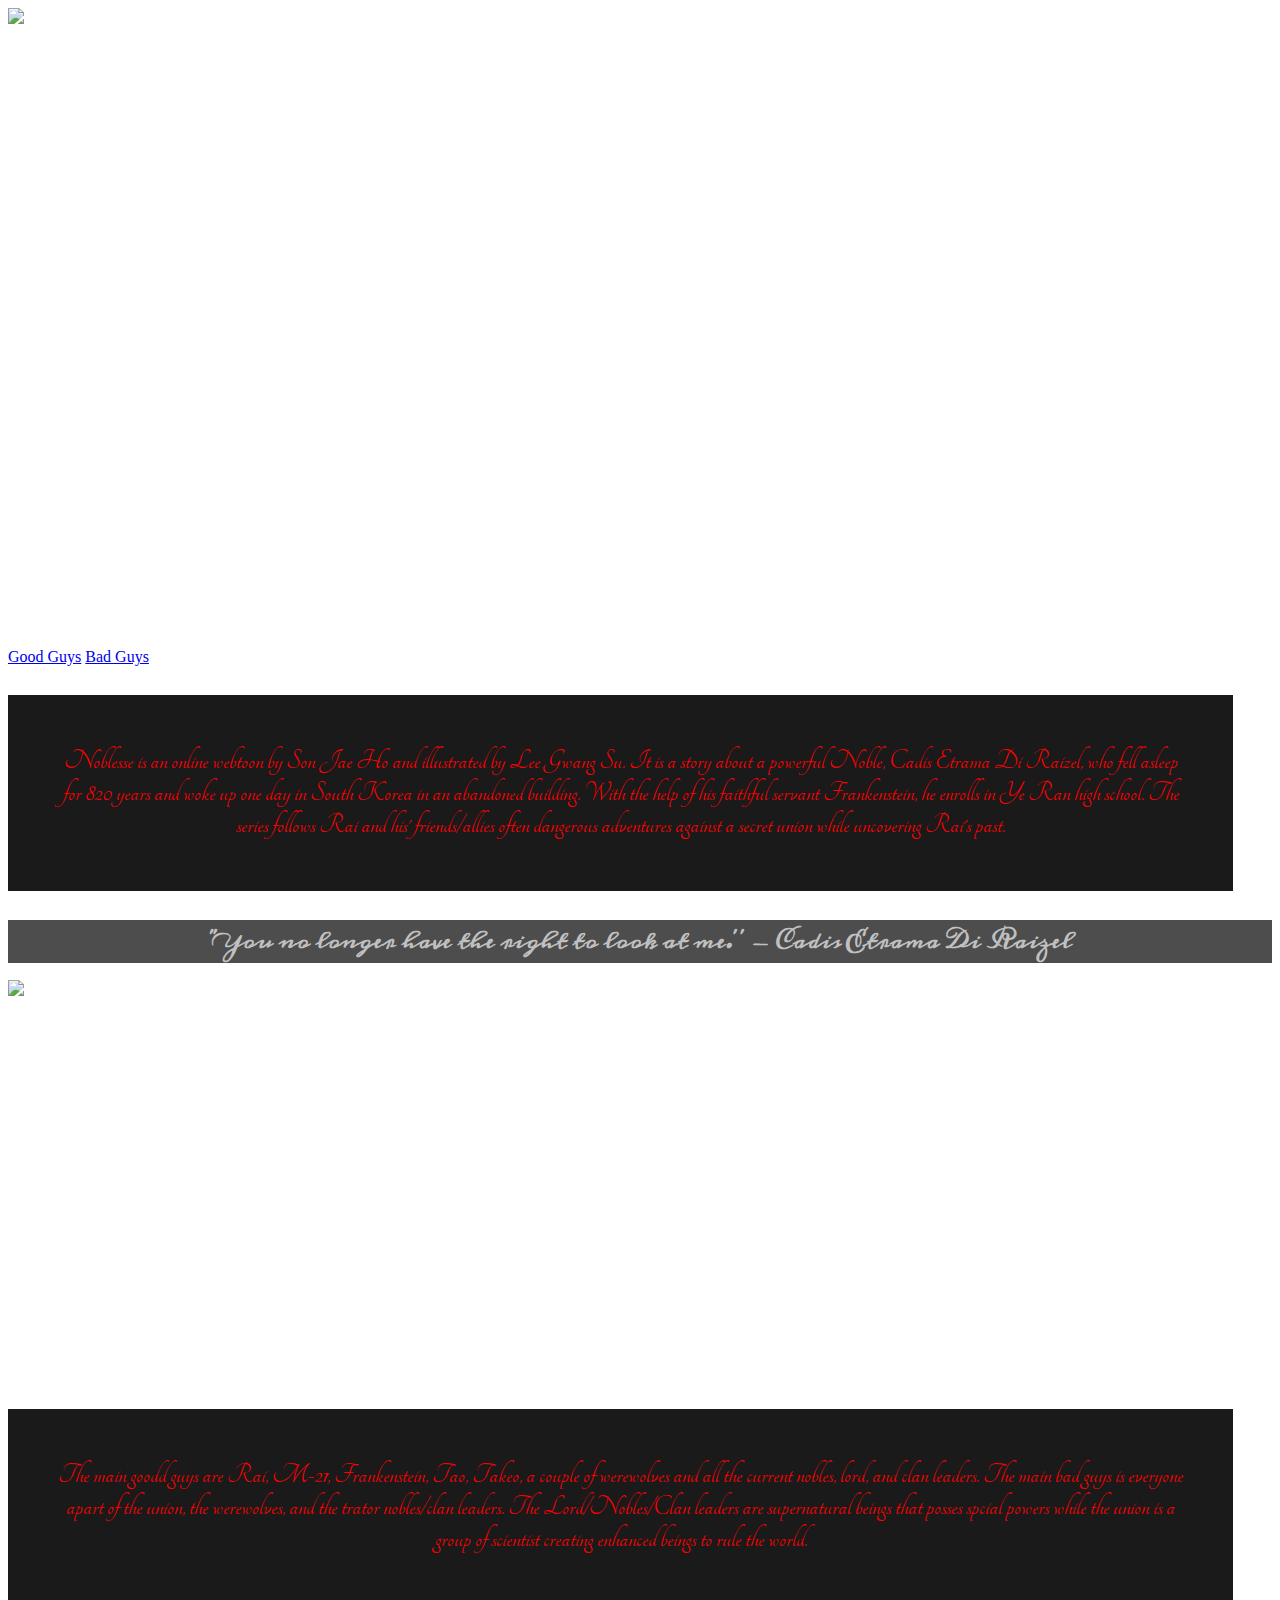
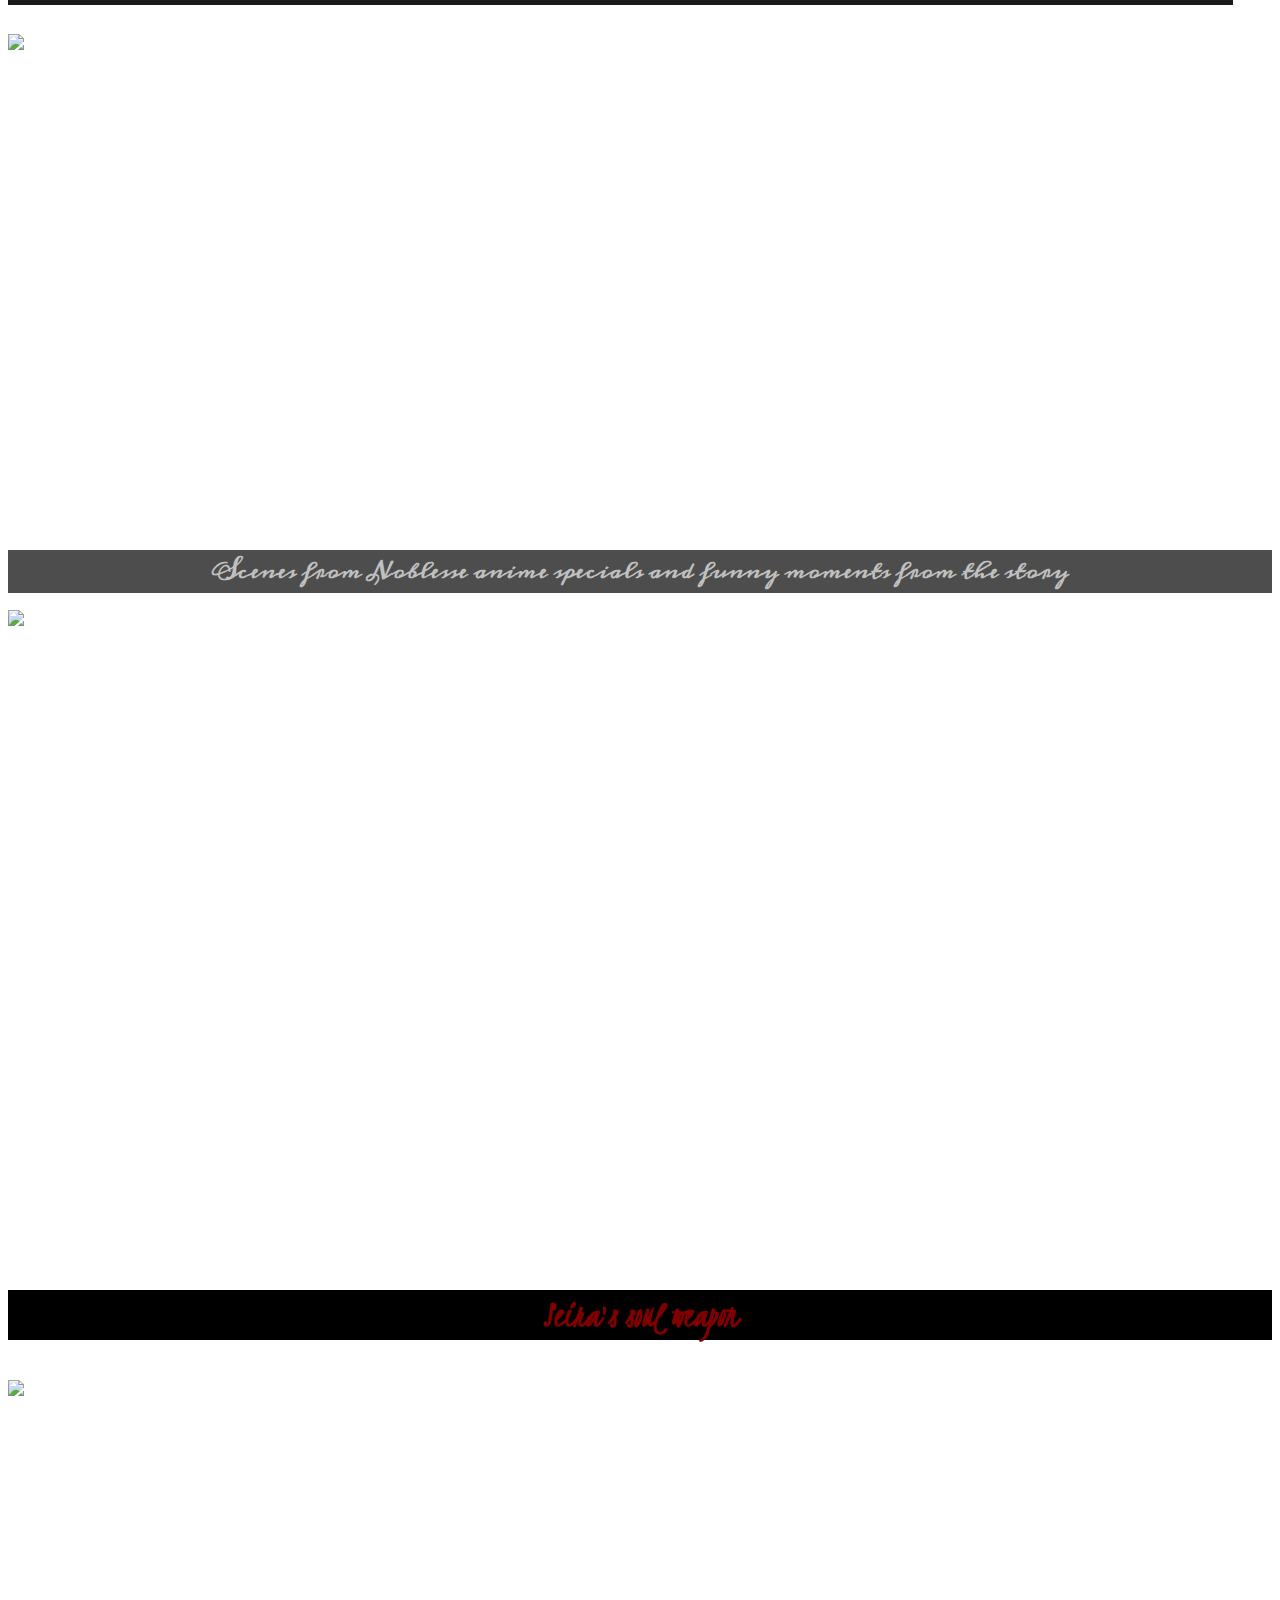
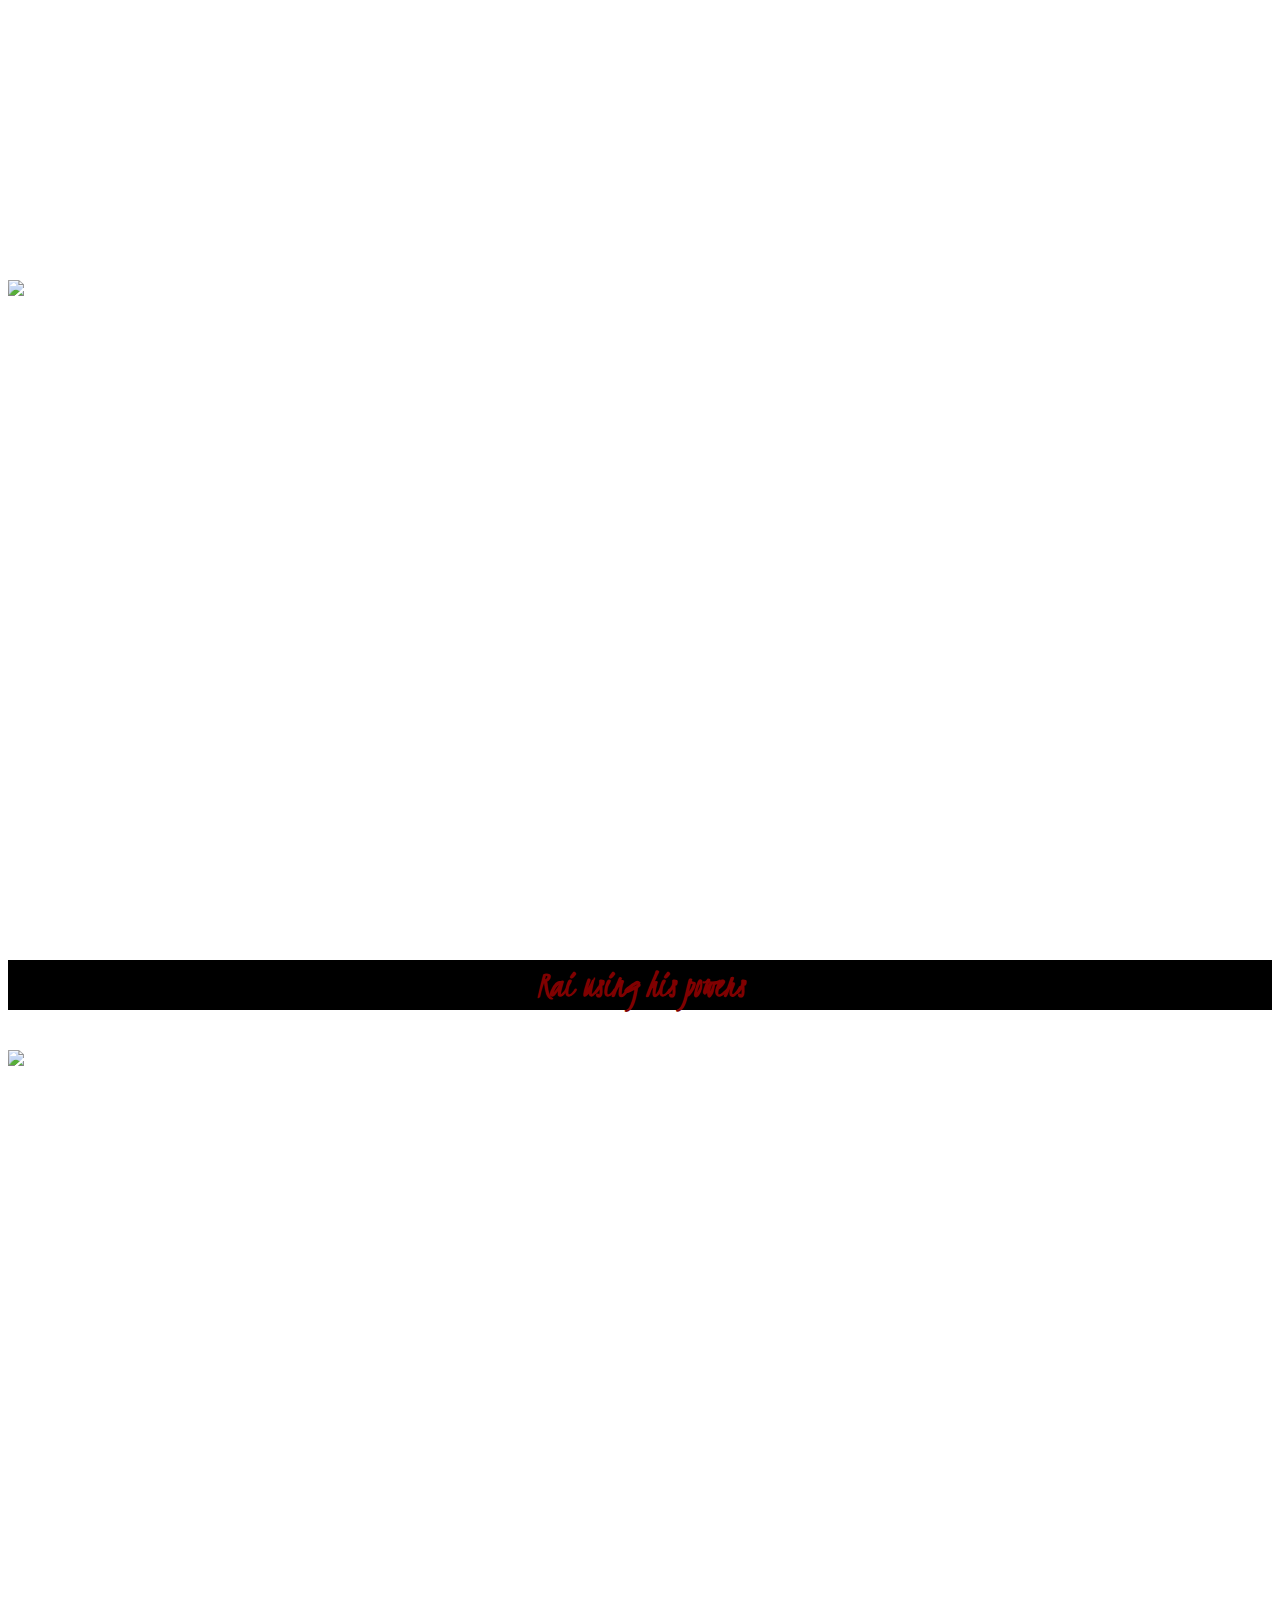
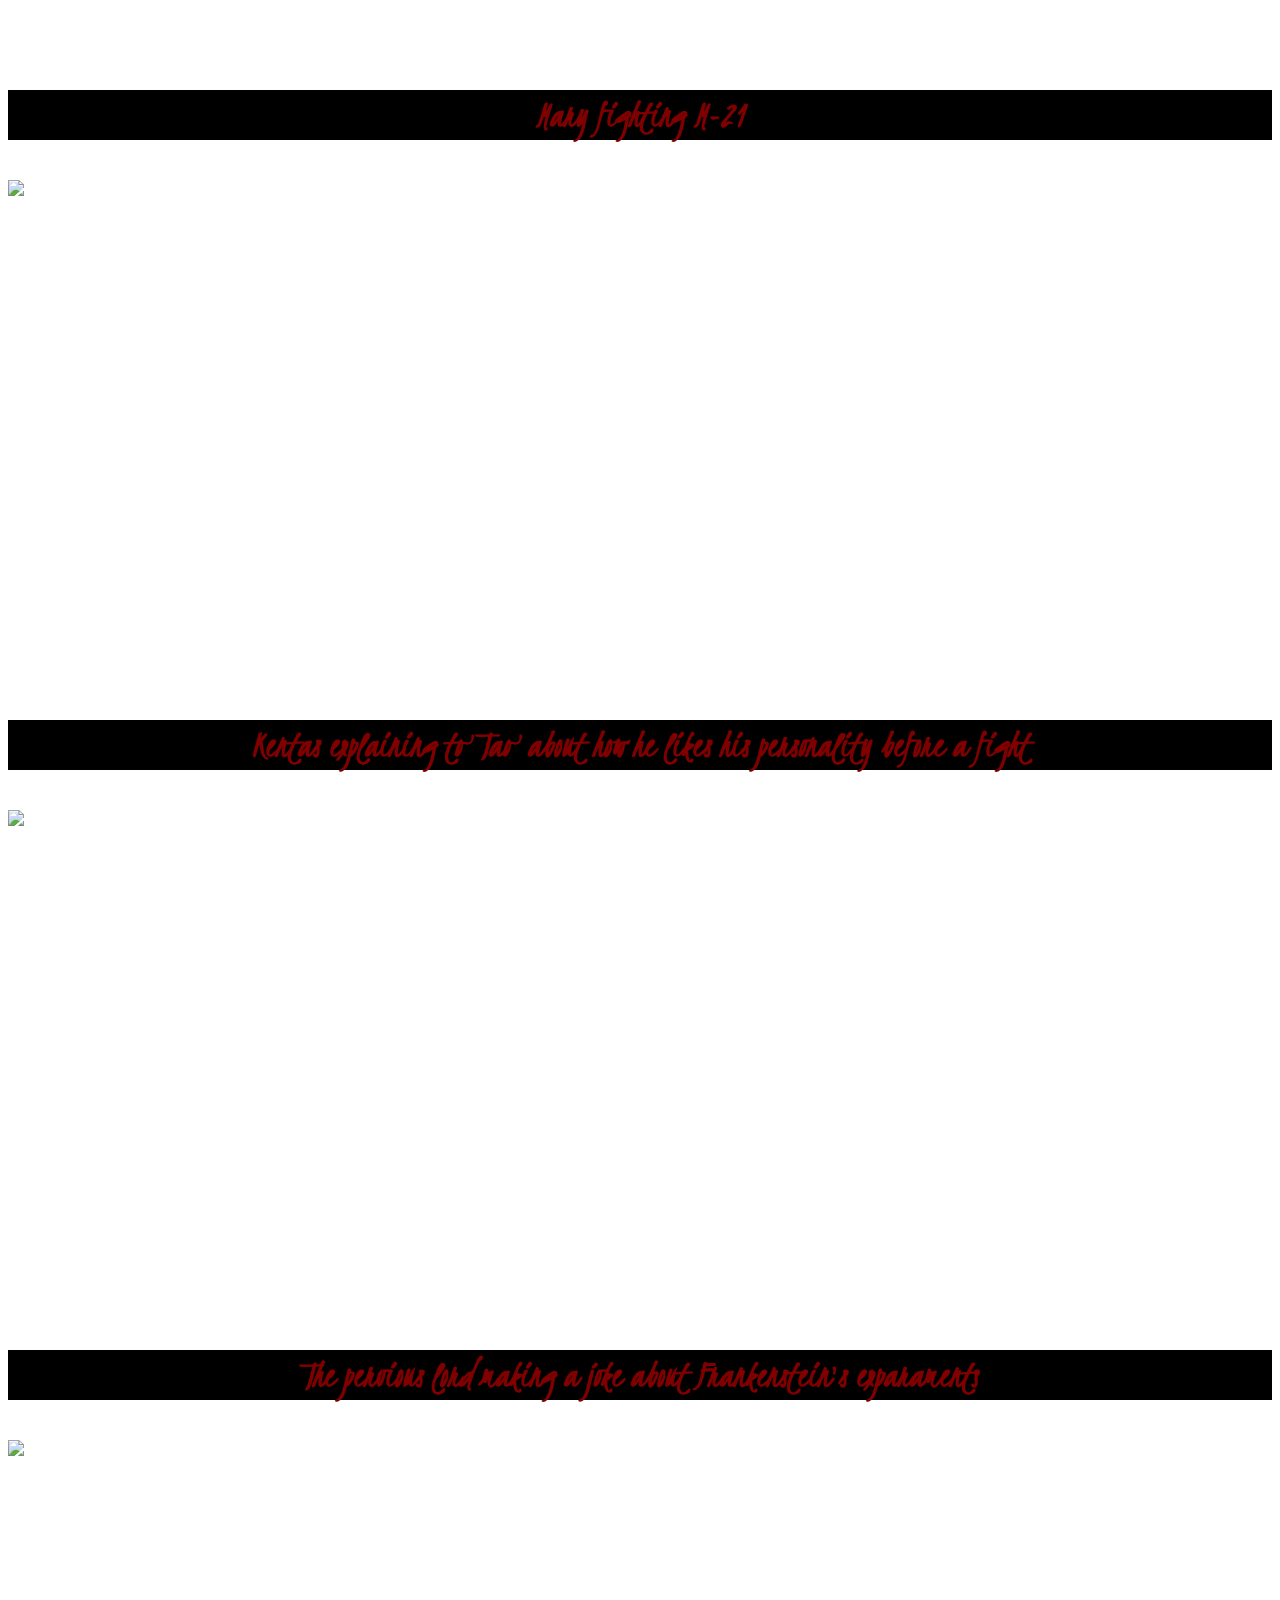
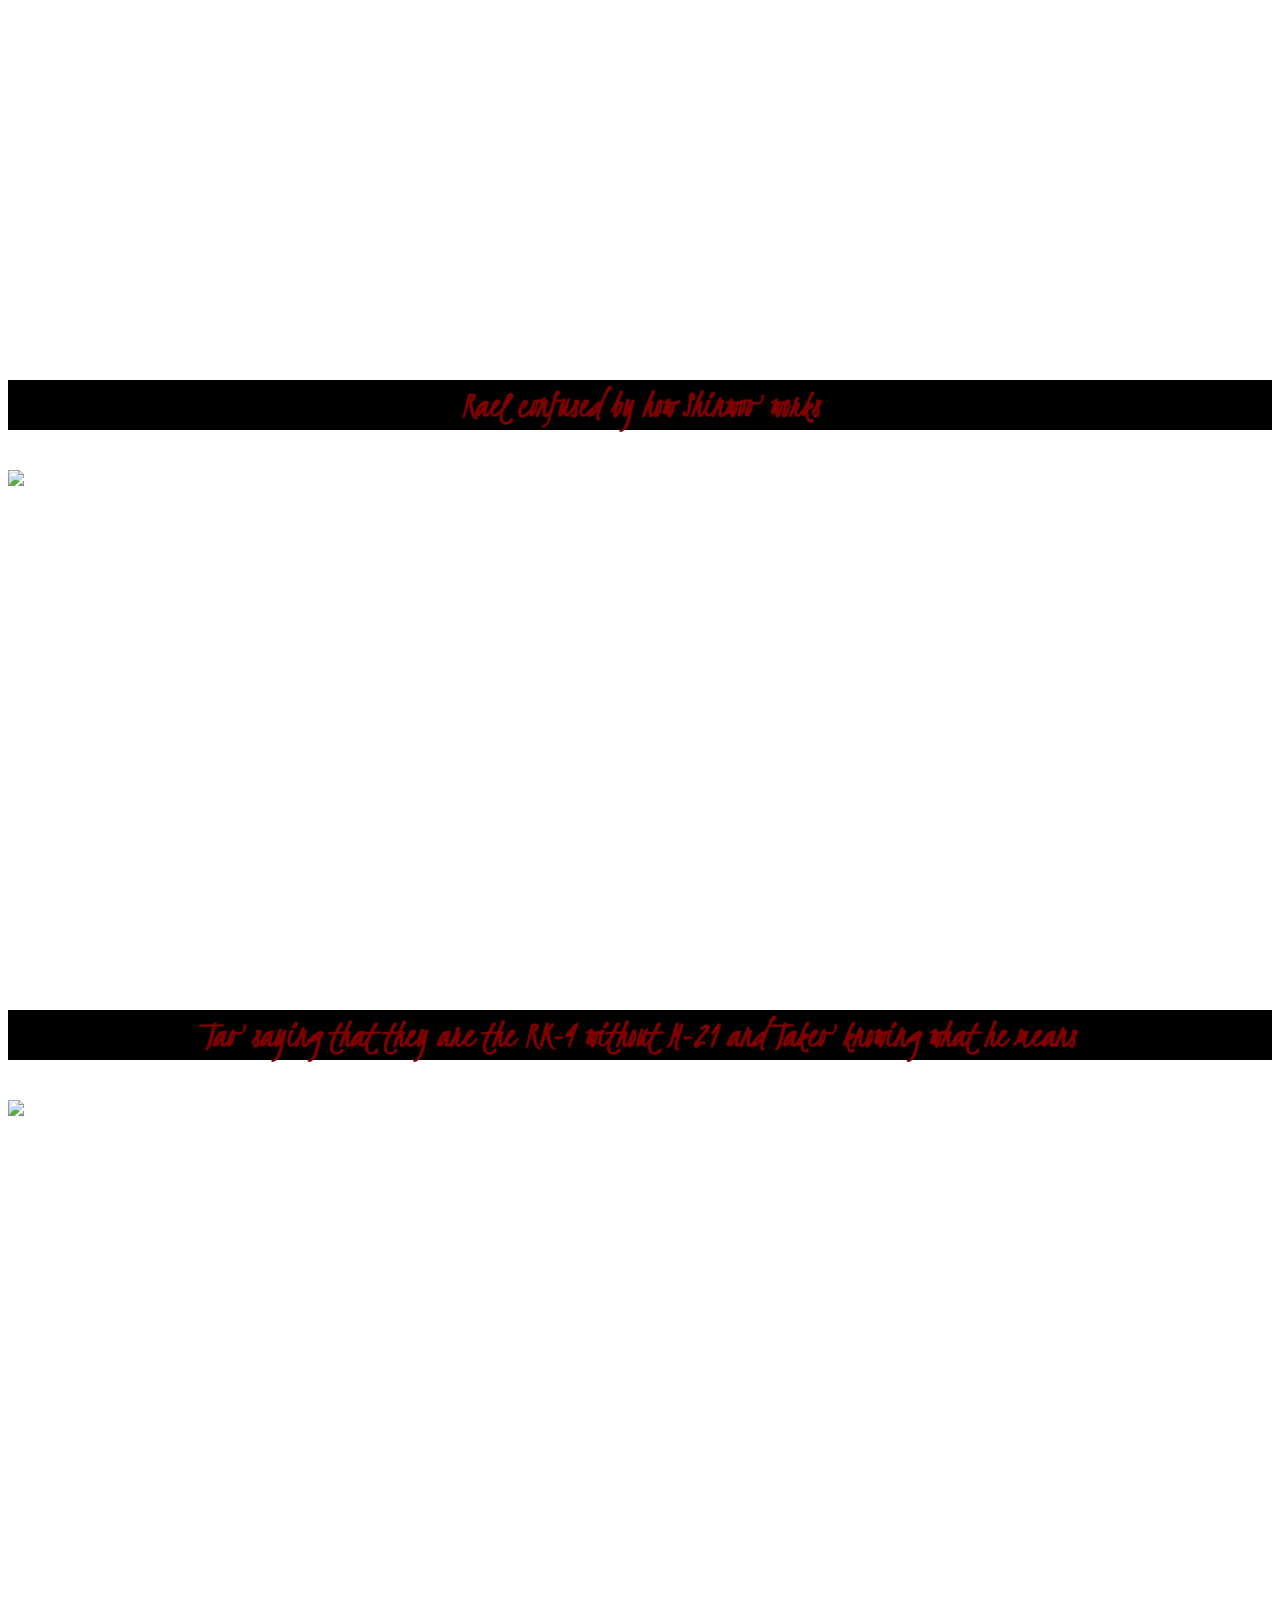
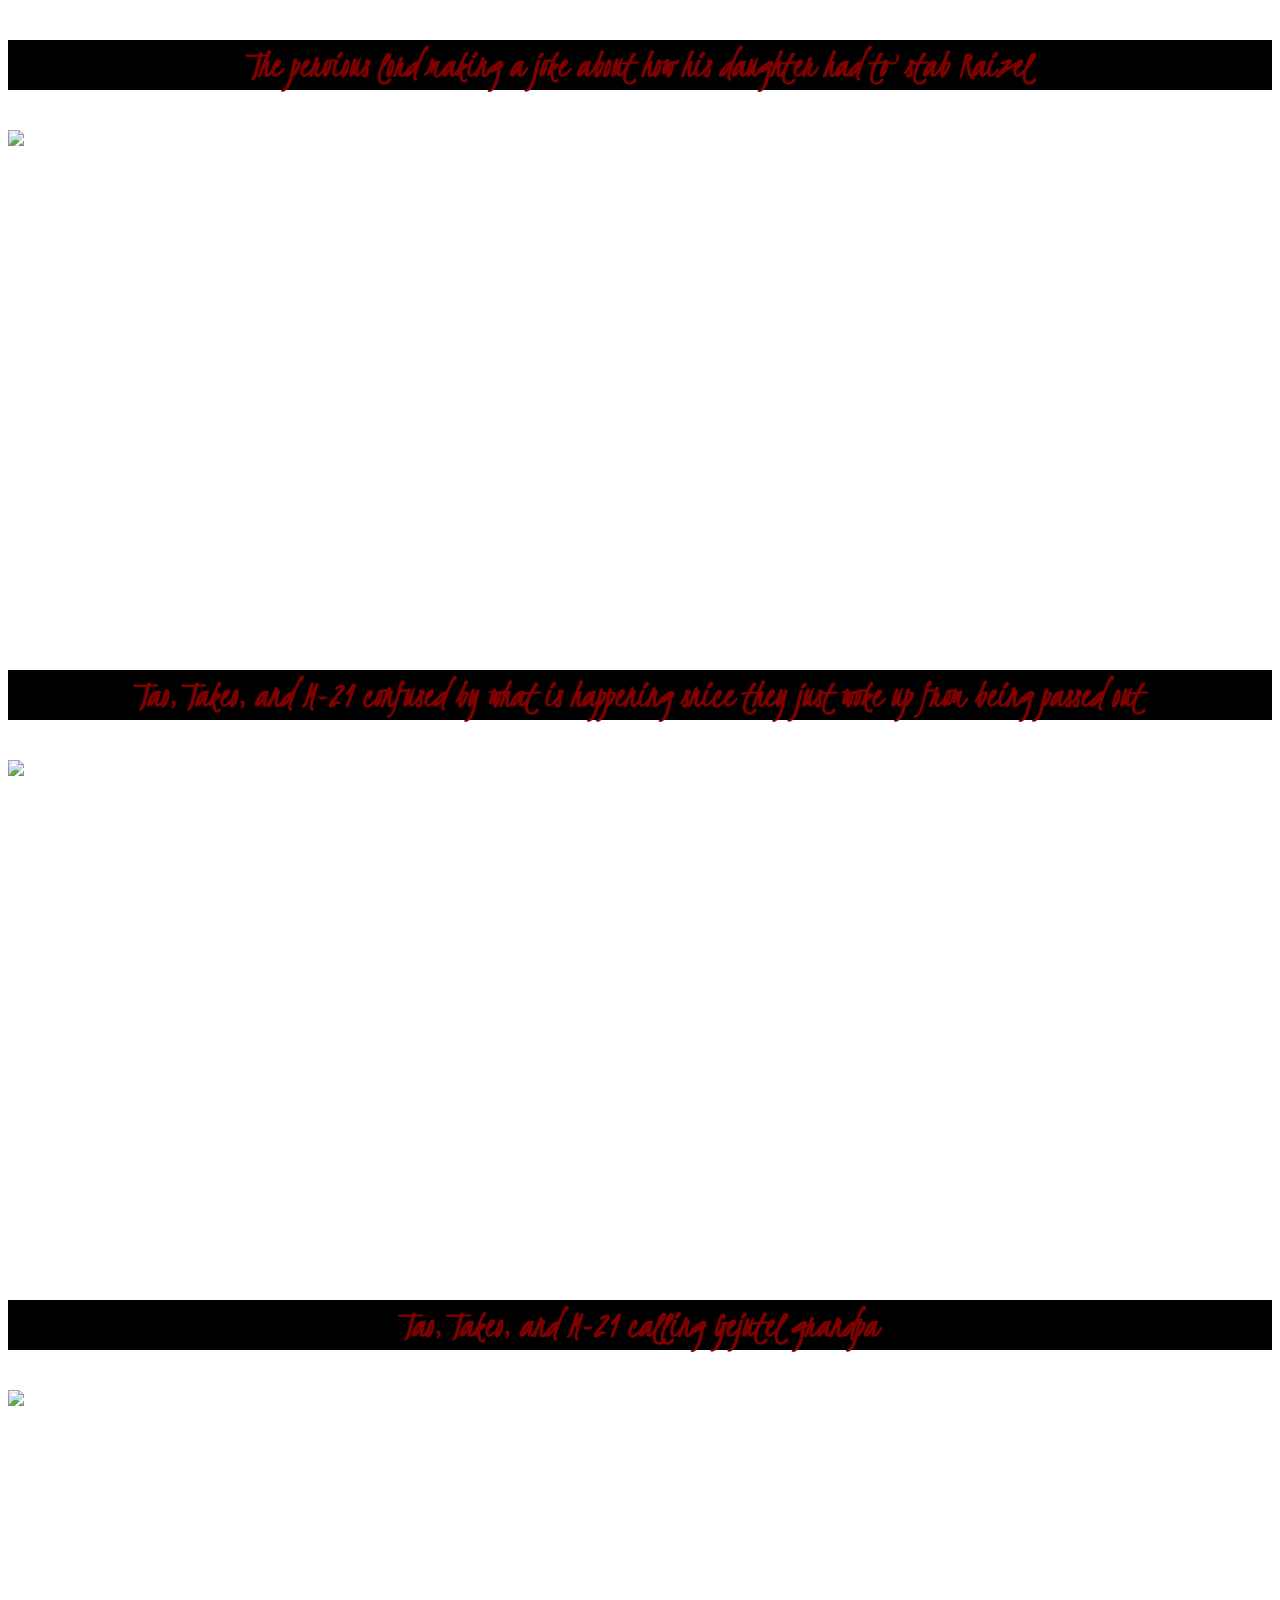
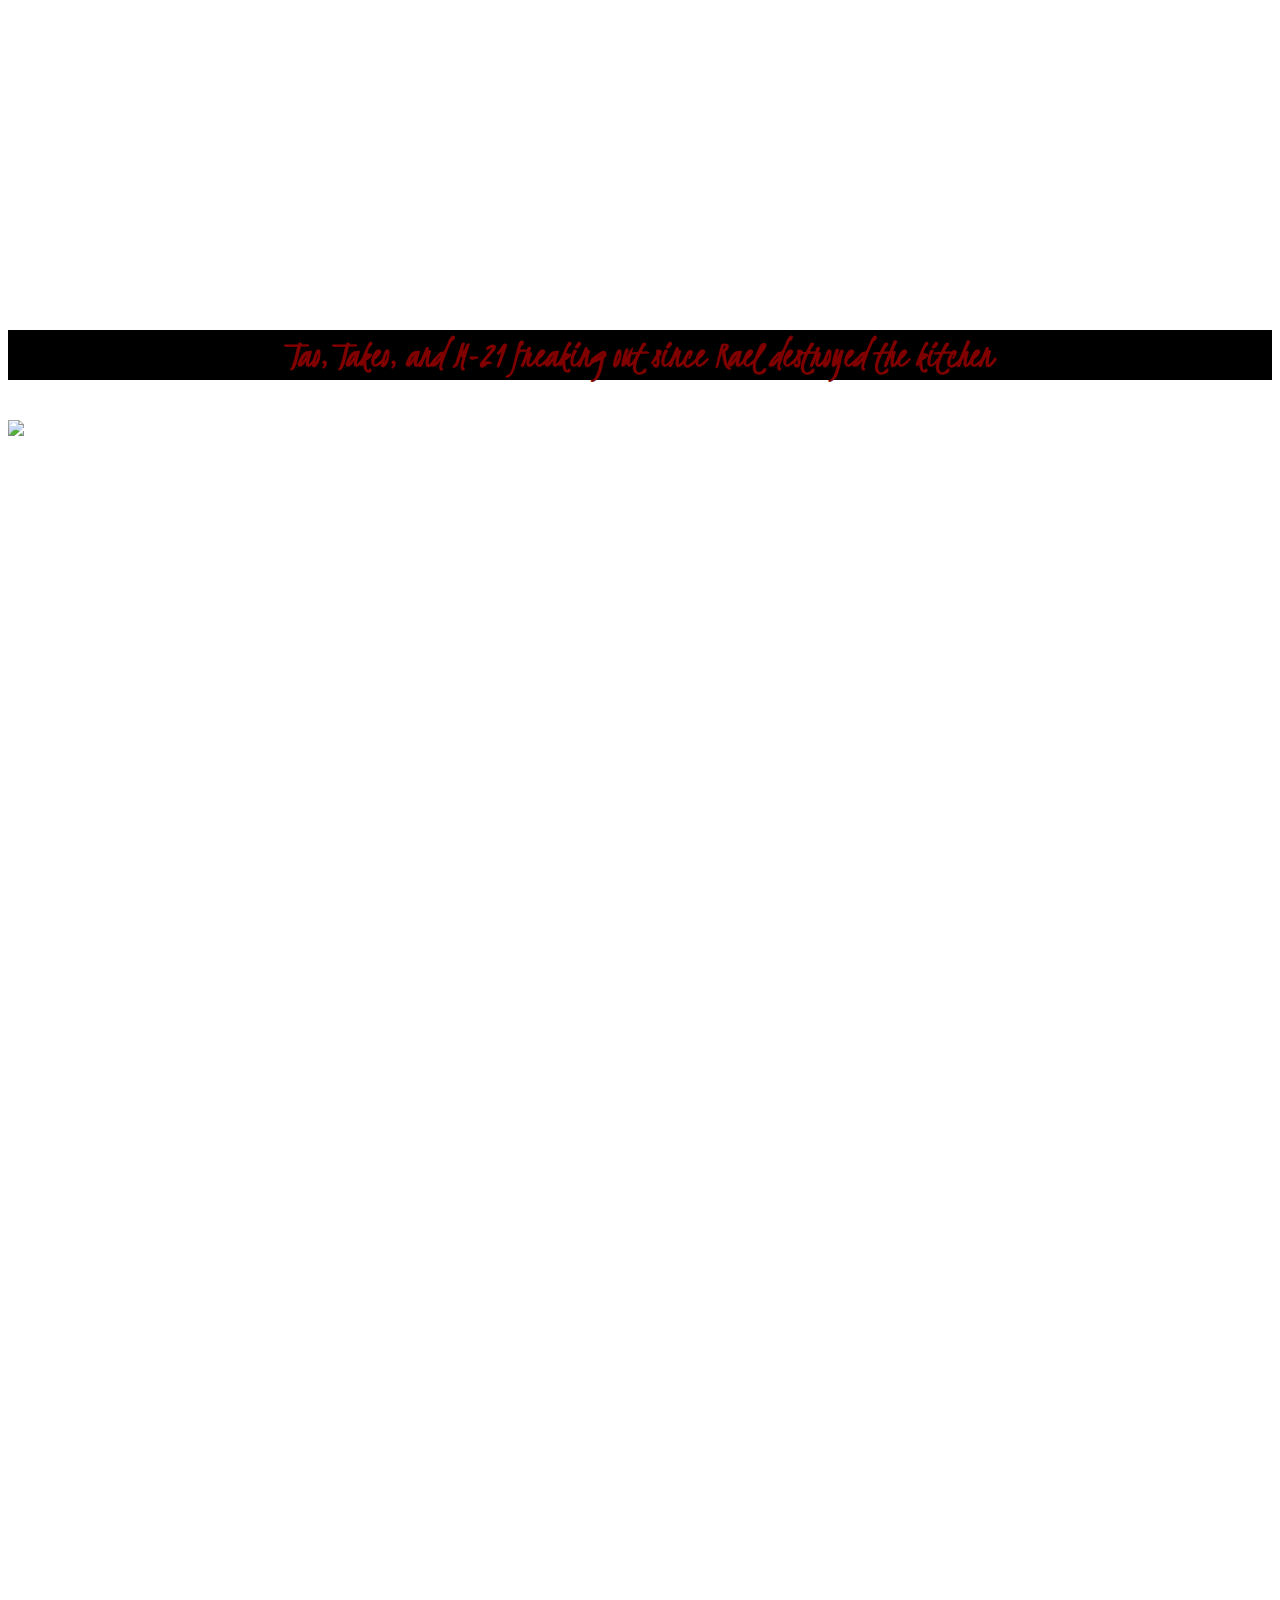
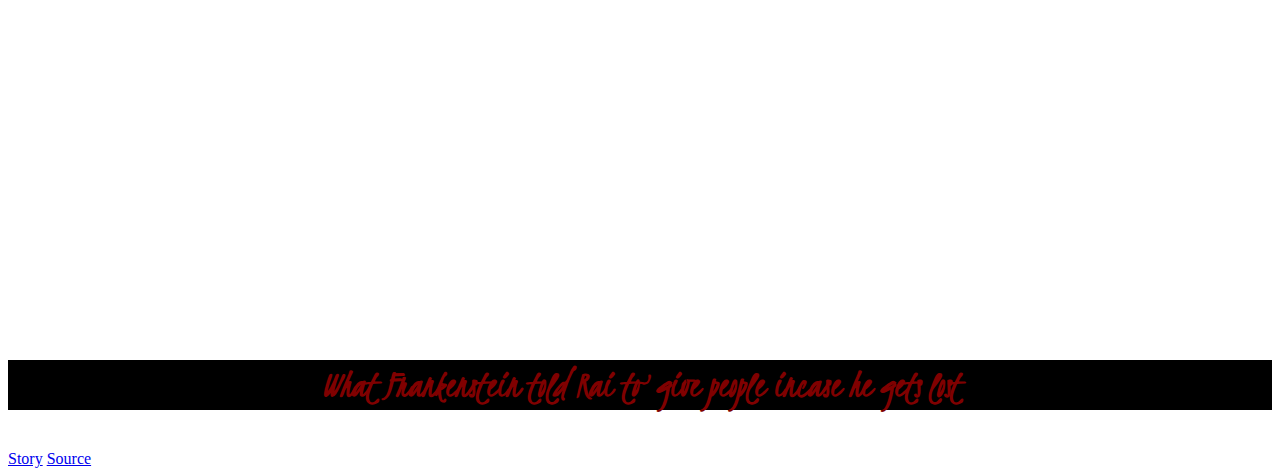
==== commit de9cf15e: "Finishes" ====
--- a/index.html
+++ b/index.html
@@ -25,7 +25,6 @@
   <h3>Rai using his powers</h3>
   <img src="http://data.whicdn.com/images/223925641/large.gif" height="600">
   <h3>Mary fighting M-21</h3>
-  <a href="http://noblesse.wikia.com/wiki/Noblesse_Wiki">Source</a>
 <img src="http://pm1.narvii.com/5755/ef80bc81b43d004b67e45e2c2e3996fd77f9aa4b_hq.jpg" height="500">
 <h3>Kentas explaining to Tao about how he likes his personality before a fight</h3>
 <img src="http://pm1.narvii.com/5755/eb9a1b8739d17d669b5aaf0fe1b51be9541982db_hq.jpg" height="500">
@@ -45,5 +44,6 @@
 <img src="http://images.gogomanga.me/noblesse/noblesse-16-v01/noblesse-16-v01-pic-5.jpg" height="1500">
 <h3>What Frankenstein told Rai to give people incase he gets lost</h3>
   <a href="http://www.webtoons.com/en/fantasy/noblesse/list?title_no=87">Story</a>
+  <a href="http://noblesse.wikia.com/wiki/Noblesse_Wiki">Source</a>
     </body>
 </html>
